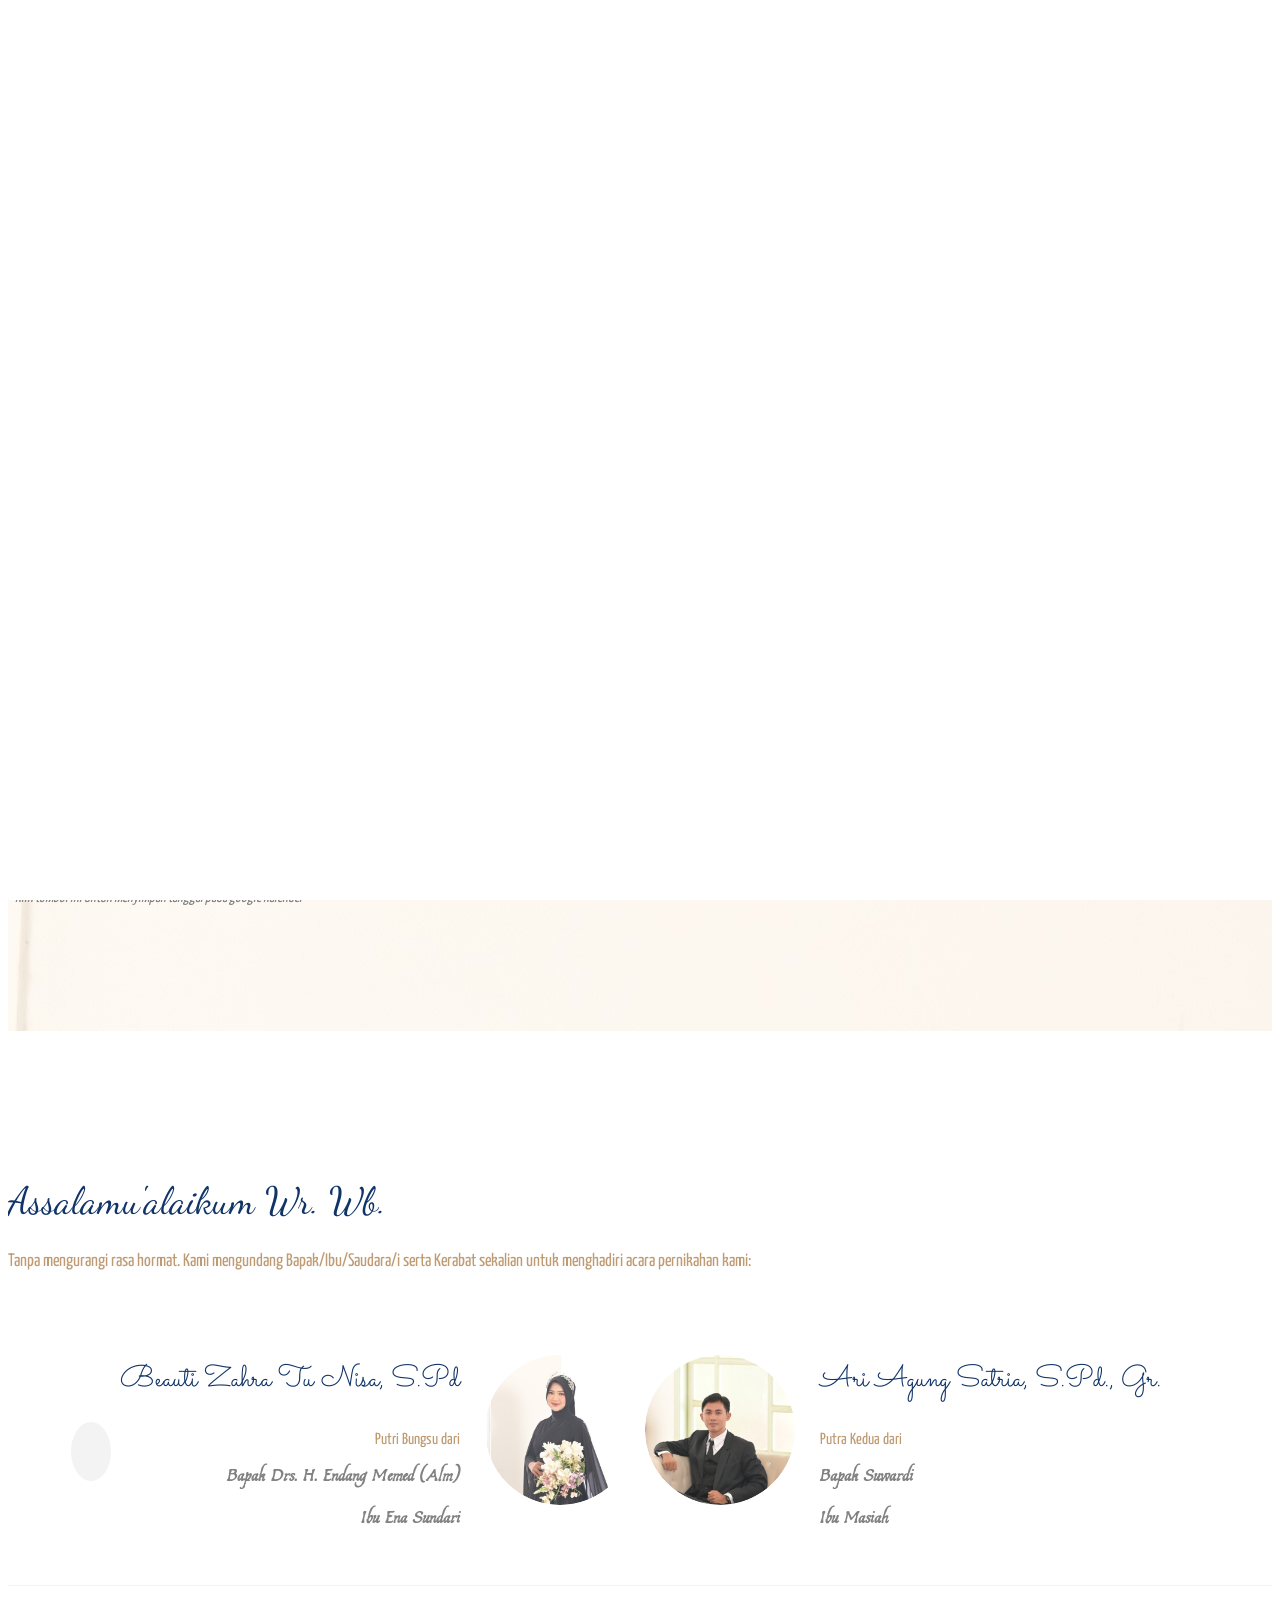
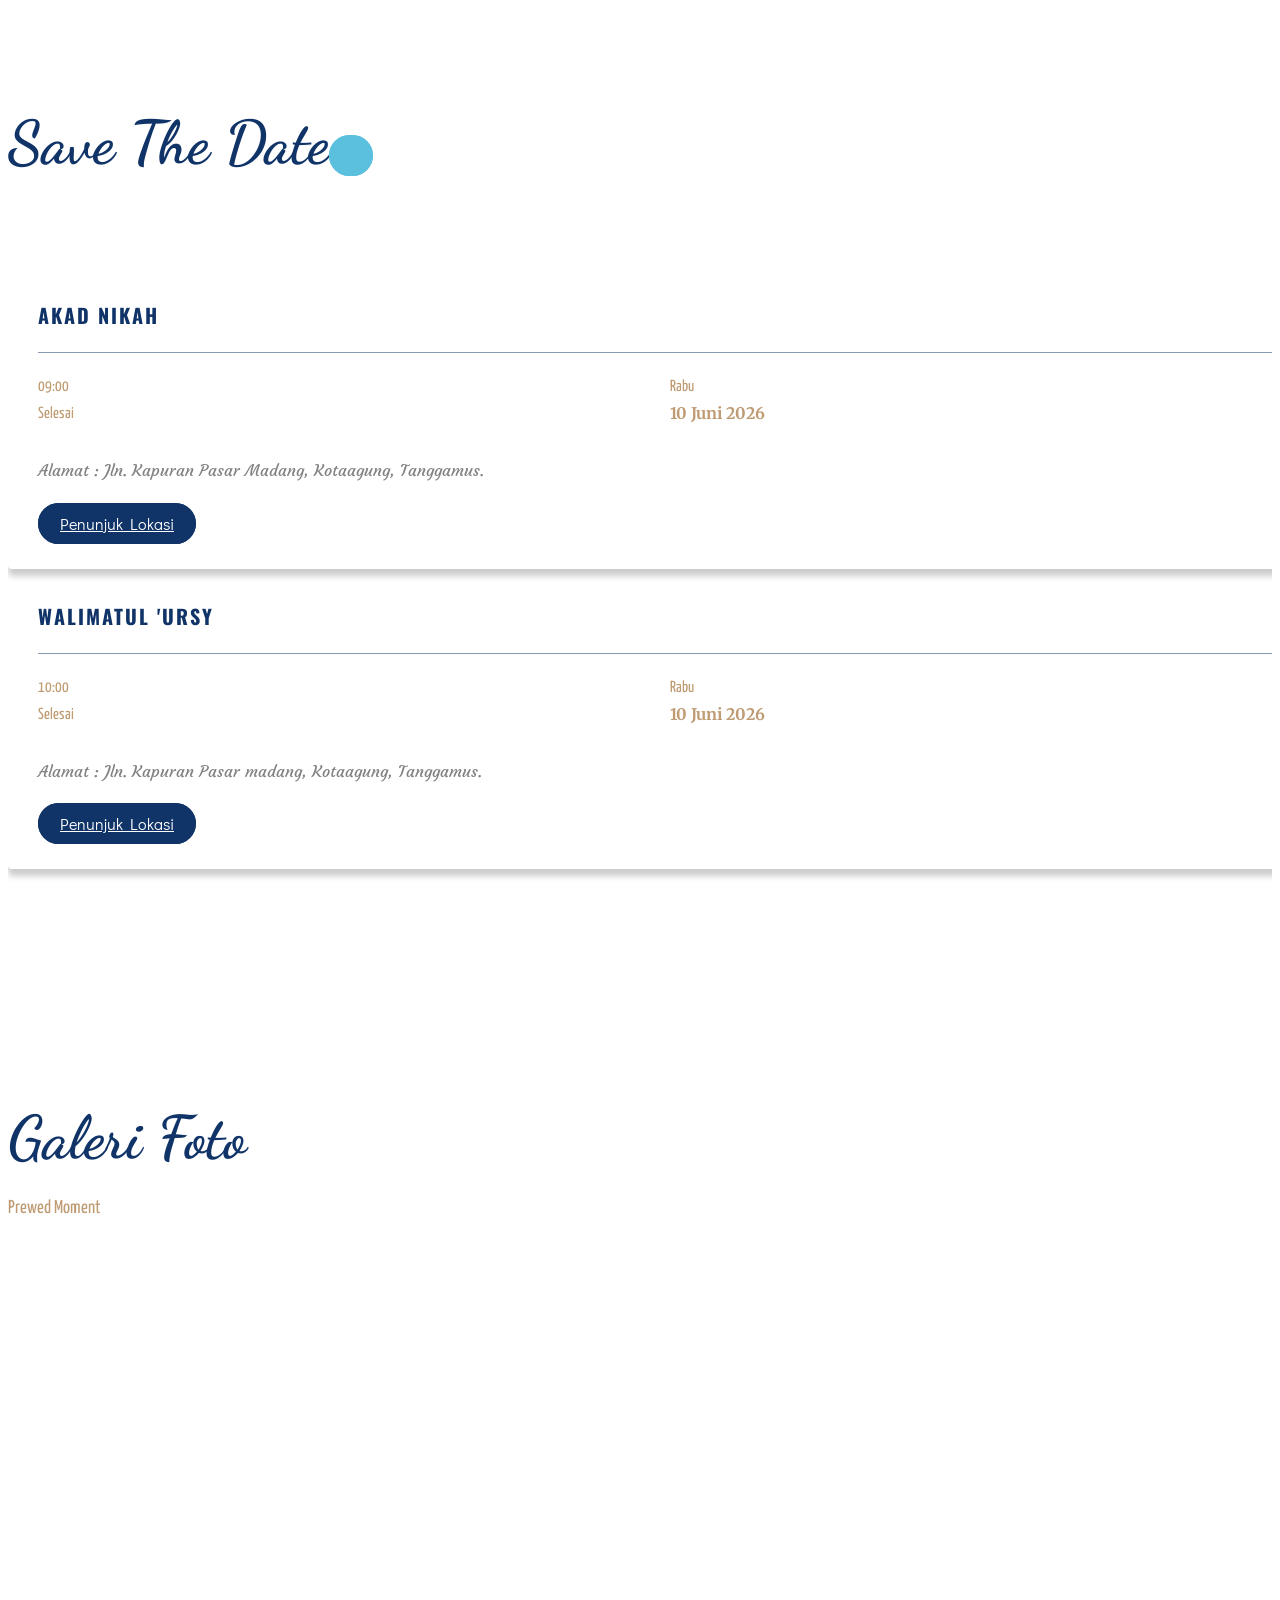
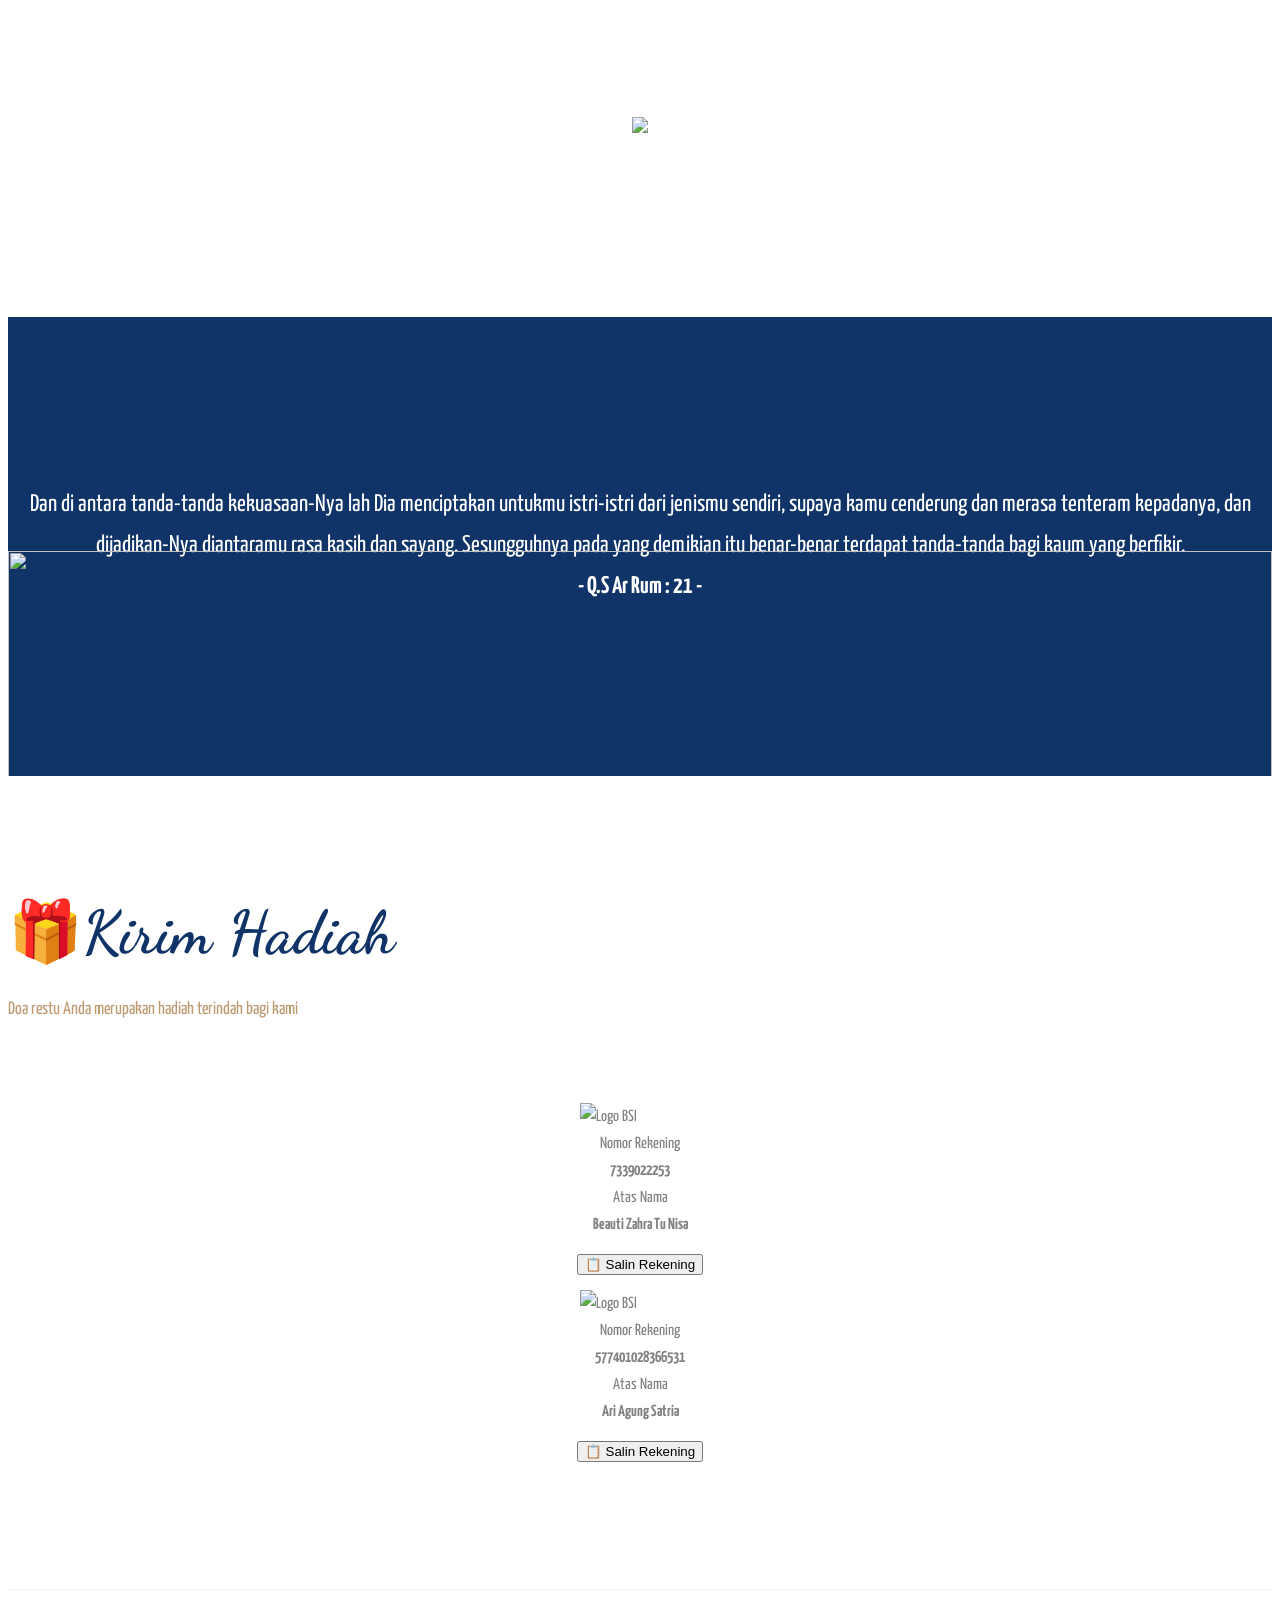
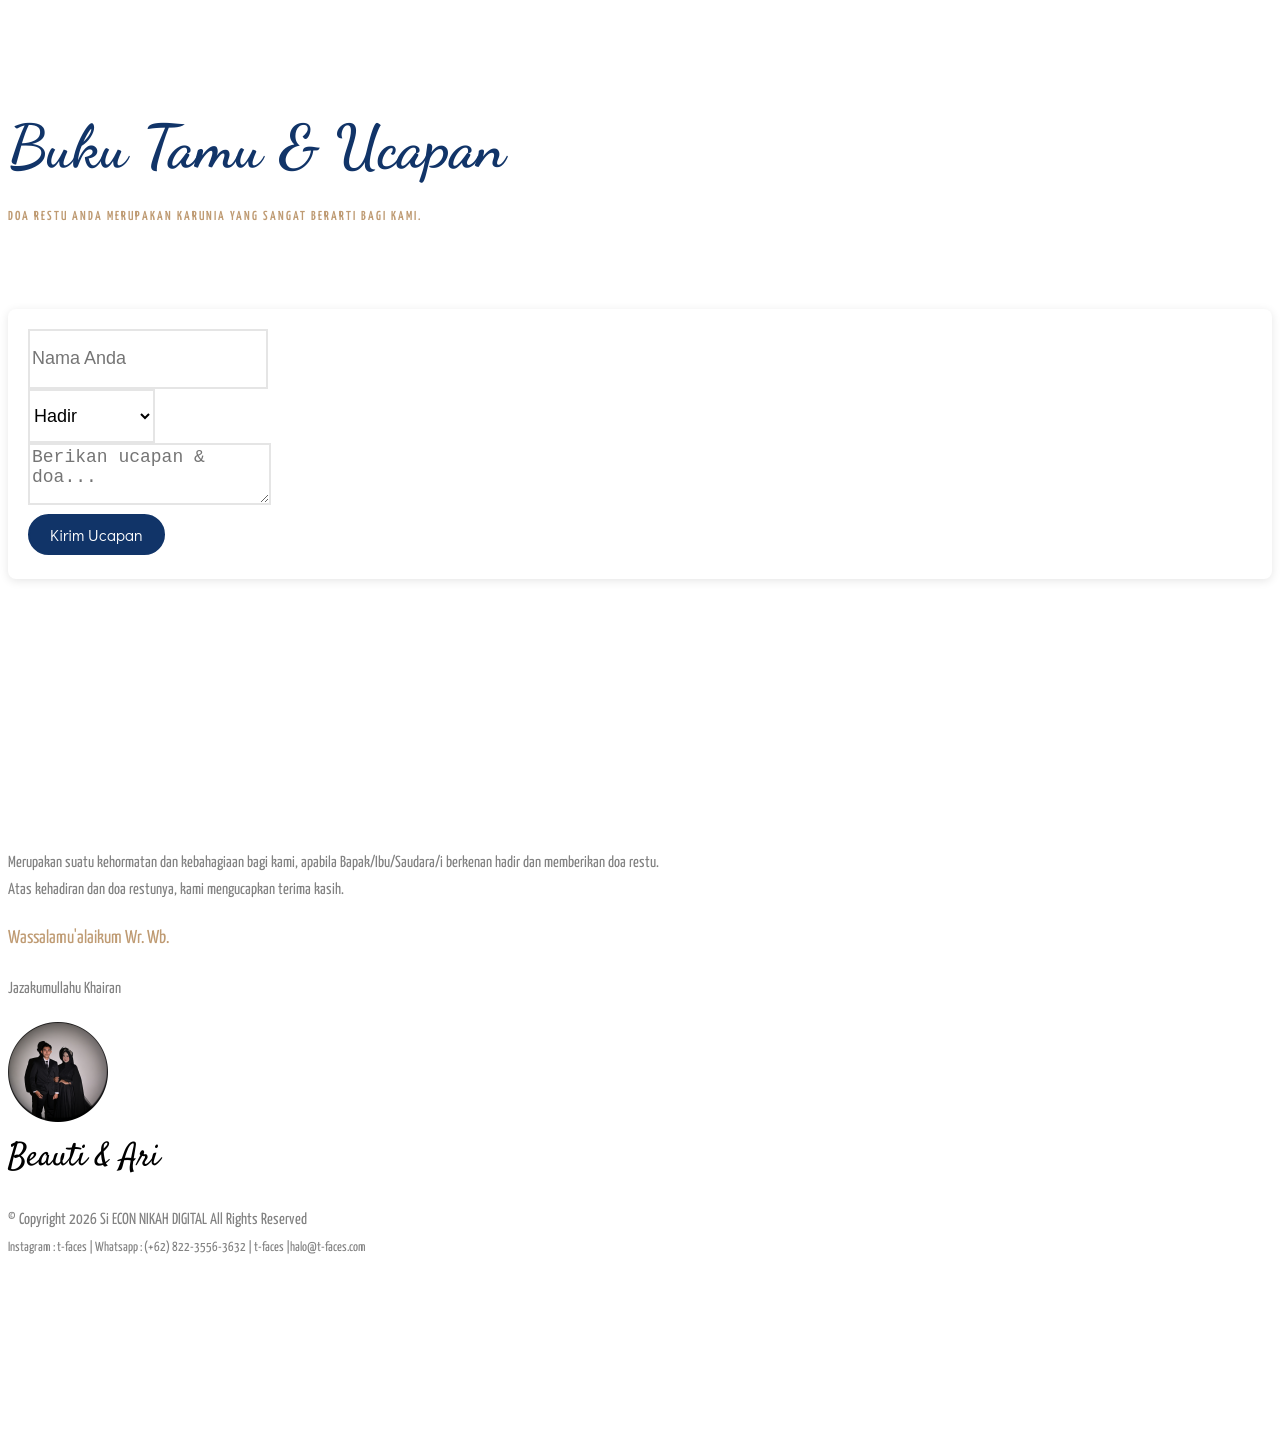
==== index.html @ a4879dfb "Update index.html" ====
<!DOCTYPE html>
<!--[if lt IE 7]>      <html class="no-js lt-ie9 lt-ie8 lt-ie7"> <![endif]-->
<!--[if IE 7]>         <html class="no-js lt-ie9 lt-ie8"> <![endif]-->
<!--[if IE 8]>         <html class="no-js lt-ie9"> <![endif]-->
<!--[if gt IE 8]><!--> <html class="no-js"> <!--<![endif]-->
<head>
	<meta charset="utf-8">
	<meta http-equiv="X-UA-Compatible" content="IE=edge">
	<title>The Wedding of Beauti & Ari</title>
	<meta name="viewport" content="width=device-width, initial-scale=1">
	<meta name="description" content="The Wedding of Beauti and Ari" />
	<meta name="keywords" content="wedding, wedding invitation, invitation, the wedding" />
	<meta name="author" content="Beauti & Ari" />

	<!-- Facebook and Twitter integration -->
	<meta property="og:type" content="website">
	<meta property="og:title" content="The Wedding of Beauti and Ari"/>
	<meta property="og:image" content="images/readme/half%20circle-200.png"/>
	<meta property="og:url" content="https://t-faces.github.io/The-wedding-of-Ari-dan-Nisa/"/>
	<meta property="og:site_name" content="The Wedding of Beauti and Ari"/>
	<meta property="og:description" content="Rabu, 10 Juni 2026"/>

	<meta name="twitter:card" content="summary_large_image" />
	<meta name="twitter:site" content="@ngodingsolusi" />
	<meta name="twitter:creator" content="@ngodingsolusi" />
	<meta name="twitter:title" content="The Wedding of Beauti and Ari" />
	<meta name="twitter:description" content="Open Source Wedding Invitation. The Wedding of Beauti and Ari" />
	<meta name="twitter:image" content="images/readme/half%20circle-200.png" />
	<meta name="twitter:url" content="https://t-faces.github.io/the-wedding-of-ari-dan-nisa/" />

	<link rel="icon" href="images/readme/half%20circle-200.png">

	<!--
      //////////////////////////////////////////////////////

      FREE HTML5 TEMPLATE
      DESIGNED & DEVELOPED by FREEHTML5.CO

      Website: 		http://freehtml5.co/
      Email: 			info@freehtml5.co
      Twitter: 		http://twitter.com/fh5co
      Facebook: 		https://www.facebook.com/fh5co

      //////////////////////////////////////////////////////
       -->

	<link href='https://fonts.googleapis.com/css?family=Didact+Gothic' rel='stylesheet' type='text/css'>
	<link href="https://fonts.googleapis.com/css?family=Sacramento" rel="stylesheet">
	<link href="https://fonts.googleapis.com/css?family=Estonia" rel="stylesheet">
	<link href="https://fonts.googleapis.com/css?family=Oswald" rel="stylesheet">
	<link href="https://fonts.googleapis.com/css?family=Yanone+Kaffeesatz" rel="stylesheet">
	<link href="https://fonts.googleapis.com/css?family=Dancing+Script" rel="stylesheet">
	<link href="https://fonts.googleapis.com/css?family=Satisfy" rel="stylesheet">
	<link href="https://fonts.googleapis.com/css?family=Merriweather" rel="stylesheet">
	<link href="https://fonts.googleapis.com/css?family=Courgette" rel="stylesheet">

	<!-- Animate.css -->
	<link rel="stylesheet" href="css/animate.css">
	<!-- Icomoon Icon Fonts-->
	<link rel="stylesheet" href="css/icomoon.css">
	<!-- Bootstrap  -->
	<link rel="stylesheet" href="css/bootstrap.css">

	<!-- Magnific Popup -->
	<link rel="stylesheet" href="css/magnific-popup.css">

	<!-- Owl Carousel  -->
	<link rel="stylesheet" href="css/owl.carousel.min.css">
	<link rel="stylesheet" href="css/owl.theme.default.min.css">

	<!--<link type="text/css" rel="stylesheet" href="https://cdnjs.cloudflare.com/ajax/libs/lightgallery/2.5.0-beta.2/css/lightgallery-bundle.min.css" />-->
	<link type="text/css" rel="stylesheet" href="lib/lightgallery.js/dist/css/lightgallery-bundle.min.css" />
	<link type="text/css" rel="stylesheet" href="lib/lightgallery.js/dist/css/lg-thumbnail.css" />
	<link type="text/css" rel="stylesheet" href="lib/lightgallery.js/dist/css/lg-autoplay.css" />
	<link type="text/css" rel="stylesheet" href="lib/lightgallery.js/dist/css/lg-fullscreen.css" />
	<link type="text/css" rel="stylesheet" href="lib/lightgallery.js/dist/css/lg-transitions.css" />

	<!-- Theme style  -->
	<link rel="stylesheet" href="css/style.css">

	<!-- Modernizr JS -->
	<script src="js/modernizr-2.6.2.min.js"></script>
	<!-- FOR IE9 below -->
	<!--[if lt IE 9]>
	<script src="js/respond.min.js"></script>
	<![endif]-->
		<style>
    @media screen and (max-width: 768px) {
        /* Memaksa semua elemen yang punya background-image agar posisinya center */
        [style*="background-image"] {
            background-position: center center !important;
            background-size: cover !important;
            background-attachment: scroll !important; /* Penting untuk iOS/Safari */
        }

        /* Khusus untuk ID utama agar tidak meleset */
        #fh5co-header, 
        #fh5co-started, 
        .fh5co-cover, 
        .fh5co-bg {
            background-position: center center !important;
            background-size: cover !important;
        }
        
        /* Menyesuaikan tinggi header di HP agar konten tidak terpotong */
        .fh5co-cover-sm {
            height: 600px; /* Anda bisa sesuaikan angka ini */
        }
    }
</style>
</head>
<body>

<div class="fh5co-loader"></div>

<!--<div class="container">-->
<div id="page">
	<!--<nav class="fh5co-nav" role="navigation">
        <div class="container">
            <div class="row">
                <div class="col-xs-2">
                    <div id="fh5co-logo"><a href="index.html">Wedding<strong>.</strong></a></div>
                </div>
                &lt;!&ndash;<div class="col-xs-10 text-right menu-1">
                    <ul>
                        <li class="active"><a href="index.html">Home</a></li>
                        <li><a href="about.html">Story</a></li>
                        <li class="has-dropdown">
                            <a href="services.html">Services</a>
                            <ul class="dropdown">
                                <li><a href="#">Web Design</a></li>
                                <li><a href="#">eCommerce</a></li>
                                <li><a href="#">Branding</a></li>
                                <li><a href="#">API</a></li>
                            </ul>
                        </li>
                        <li class="has-dropdown">
                            <a href="gallery.html">Gallery</a>
                            <ul class="dropdown">
                                <li><a href="#">HTML5</a></li>
                                <li><a href="#">CSS3</a></li>
                                <li><a href="#">Sass</a></li>
                                <li><a href="#">jQuery</a></li>
                            </ul>
                        </li>
                        <li><a href="contact.html">Contact</a></li>
                    </ul>
                </div>&ndash;&gt;
            </div>

        </div>
    </nav>-->

	<!--<header id="fh5co-header" class="fh5co-cover" role="banner" style="background-image:url(images/img_bg_2.jpg);" data-stellar-background-ratio="0.5">
        <div class="overlay"></div>
        <div class="container">
            <div class="row">
                <div class="col-md-8 col-md-offset-2 text-center">
                    <div class="display-t">
                        <div class="display-tc animate-box" data-animate-effect="fadeIn">
                            <h1>Joefrey &amp; Sheila</h1>
                            <h2>We Are Getting Married</h2>
                            <div class="simply-countdown simply-countdown-one"></div>
                            <p><a href="#" class="btn btn-default btn-sm">Save the date</a></p>
                        </div>
                    </div>
                </div>
            </div>
        </div>
    </header>-->

	<!--Floating button-->
	<div id="floating-button" class="float">
		<div class="control-center open">
			<div class="audio-play">
				<div data-video="QZng89VxKWg" data-autoplay="0" data-loop="1" id="youtube-audio1"></div>
			</div>
			<ul class="right-sidebar">
				<!--gallery-->
				<li onclick="scrollToElement('fh5co-gallery')" style="background-image: url([data-uri])"></li>
				<!--chat-->
				<li onclick="scrollToElement('fh5co-testimonial')" style="background-image: url([data-uri])"></li>
			</ul>
			<!--calendar-->
			<div onclick="scrollToElement('fh5co-event')" class="option-btn open"></div>
			<ul class="left-sidebar">
				<!--countdown-->
				<li onclick="scrollToElement('fh5co-header')" style="background-image: url([data-uri])"></li>
				<!--couple-->
				<li onclick="scrollToElement('fh5co-couple')" style="background-image: url([data-uri])"></li>
			</ul>
		</div>
	</div>

	<div id="overlay">
		<div class="content">
			<div class="container">
				<div class="row">
					<div class="col-md-8 col-md-offset-2 text-center fh5co-heading animate-box fadeInUp animated-fast">
						<img src="images/half%20circle%20flower-500.png" alt="" class="couple-main">
					</div>
				</div>
				<div class="row">
					<div class="col-md-8 col-md-offset-2 text-center fh5co-heading animate-box">
						<h1>Beauti & Ari</h1>
						<p style="margin-bottom: 0">Kepada Bapak/Ibu/Saudara/i</p>
						<h3 class="guest-name" style="color: #fc9c2f">Nama Tamu Di Sini</h3>
						<p>Kami Mengundang Anda Untuk Hadir Di Acara Pernikahan Kami.</p>

						<button class="btn btn-primary" id="open-invitation">Buka Undangan</button>
					</div>
				</div>
			</div>
		</div>
	</div>

	<div id="fh5co-header">
		<div class="container">
			<img class="flower-1" style="position: absolute; right: 0; top: 0" src="images/background/flowers/top-right-1.svg">
			<img class="flower-1" style="position: absolute; left: -25px; top:0" src="images/background/flowers/top-left-1.svg">
			<div class="row">
				<div class="col-md-8 col-md-offset-2 text-center fh5co-heading animate-box">
					<h2>The Wedding Of</h2>
				</div>
			</div>
			<div class="row">
				<div class="col-md-8 col-md-offset-2 text-center fh5co-heading animate-box">
					<img src="images/half%20circle%20flower-500.png" alt="" class="couple-main">
				</div>
			</div>
			<div class="row">
				<div class="col-md-8 col-md-offset-2 text-center fh5co-heading animate-box">
					<h1>Beauti & Ari</h1>
					<p style="color: #bf9b73">Kami berharap Anda menjadi bagian dari hari istimewa kami!</p>
					<div class="simply-countdown simply-countdown-wedding"></div>
					<br>
					<p>
						<a href="https://calendar.google.com/calendar/event?action=TEMPLATE&tmeid=NDI0cDU5dnF1MDljMWYzMmpvZTVnMWZsOGQgYXJpYWd1bmdzYXRyaWEwMUBt&tmsrc=ariagungsatria01%40gmail.com" target="_blank" class="btn btn-primary btn-sm">Save the date</a><br>
						<i style="font-size: 15px">*Klik tombol ini untuk menyimpan tanggal pada google kalender</i>
					</p>
				</div>
			</div>
		</div>
	</div>

	<div id="fh5co-couple" style="background: url('images/background/repeat-background/so-white.png'); background-repeat:repeat ">
		<div class="container">
			<img class="flower-2-right" style="position: absolute;" src="images/background/flowers/right-1.svg">
			<img class="flower-2-left" style="position: absolute;" src="images/background/flowers/left-1.svg">
			<div class="row">
				<div class="col-md-8 col-md-offset-2 text-center fh5co-heading animate-box">
					<img src="images/bismillah.svg" alt="" style="margin-bottom: 20px">
					<h2>Assalamu'alaikum Wr. Wb.</h2>
					<p style="color: #bf9b73">Tanpa mengurangi rasa hormat. Kami mengundang Bapak/Ibu/Saudara/i serta Kerabat sekalian untuk menghadiri acara pernikahan kami:</p>
				</div>
			</div>
			<div class="couple-wrap animate-box">
				<div class="couple-half">
					<div class="groom">
						<img src="images/beauti-square.png" alt="groom" class="img-responsive">
					</div>
					<div class="desc-groom">
						<h3>Beauti Zahra Tu Nisa, S.Pd</h3>
						<p><span style="color: #bf9b73">Putri Bungsu dari</span><br>
							<span class="parents-font">Bapak Drs. H. Endang Memed (Alm)</span>
							<br>
							<span class="parents-font">Ibu Ena Sundari</span>
						</p>
						<div id="social-media-rehan">
							<ul class="fh5co-social-icons">
								<li><a target="_blank" href="https://www.instagram.com/zhratunisa5"><i class="icon-instagram-with-circle"></i></a></li>
								<li><a target="_blank" href="https://www.facebook.com/zhratunisa"><i class="icon-facebook-with-circle"></i></a></li>
							</ul>
						</div>
					</div>
				</div>
				<p class="heart text-center"><i class="icon-heart2"></i></p>
				<div class="couple-half">
					<div class="bride">
						<img src="images/ari-square.png" alt="groom" class="img-responsive">
					</div>
					<div class="desc-bride">
						<h3>Ari Agung Satria, S.Pd., Gr.</h3>
						<p><span style="color: #bf9b73">Putra Kedua dari</span><br>
							<span class="parents-font">Bapak Suwardi</span>
							<br>
							<span class="parents-font">Ibu Masiah</span>
						</p>
						<div id="social-media-molid">
							<ul class="fh5co-social-icons">
								<!--li><a target="_blank" href="#"><i class="icon-github-with-circle"></i></a></li-->
								<!--li><a target="_blank" href="#"><i class="icon-linkedin-with-circle"></i></a></li-->
								<li><a target="_blank" href="https://www.instagram.com/aray.as_"><i class="icon-instagram-with-circle"></i></a></li>
								<li><a target="_blank" href="https://www.facebook.com/ari.satria.9634"><i class="icon-facebook-with-circle"></i></a></li>
								<!--li><a target="_blank" href="#"><i class="icon-twitter-with-circle"></i></a></li-->
							</ul>
						</div>
					</div>
				</div>
			</div>
		</div>
	</div>

<!--	style="background-image:url('images/background/blue-brush-2.jpg');"-->
	<div id="fh5co-event" class="fh5co-bg" style="border-top: 1px solid #f2f2f2">
		<div class="container">
			<div class="row">
				<div class="col-md-8 col-md-offset-2 text-center fh5co-heading animate-box">
					<h2>Save The Date <a href="calendar.ics" class="btn btn-info"><i class="icon-download2"></i></a></h2>
				</div>
			</div>
			<div class="row">
				<div class="col-md-10 col-md-offset-1">
					<div class="col-md-6 col-sm-6 text-center">
						<div class="event-wrap animate-box">
							<h3 style="font-family: 'Oswald', Arial, serif;">Akad Nikah</h3>
							<div class="event-col">
								<i class="icon-clock"></i>
								<span>09:00</span>
								<span>Selesai</span>
							</div>
							<div class="event-col">
								<i class="icon-calendar"></i>
								<span>Rabu</span>
								<span class="tanggal">10 Juni 2026</span>
							</div>
							<p style="font-family: 'Courgette', Arial, serif">Alamat : Jln. Kapuran Pasar Madang, Kotaagung, Tanggamus.</p>

							<a href="https://maps.app.goo.gl/YbBNvVjruYWT1qsx5" target="_blank"
							   class="btn btn-primary">Penunjuk Lokasi <i class="icon-map2"></i></a>
						</div>
					</div>
					<div class="col-md-6 col-sm-6 text-center">
						<div class="event-wrap animate-box">
							<h3 style="font-family: 'Oswald', Arial, serif;">Walimatul 'Ursy</h3>
							<div class="event-col">
								<i class="icon-clock"></i>
								<span>10:00</span>
								<span>Selesai</span>
							</div>
							<div class="event-col">
								<i class="icon-calendar"></i>
								<span>Rabu</span>
								<span class="tanggal">10 Juni 2026</span>
							</div>
							<p style="font-family: 'Courgette', Arial, serif">Alamat : Jln. Kapuran Pasar madang, Kotaagung, Tanggamus.</p>

							<a href="https://maps.app.goo.gl/YbBNvVjruYWT1qsx5" target="_blank"
							   class="btn btn-primary">Penunjuk Lokasi <i class="icon-map2"></i></a>
						</div>
					</div>
					<!--<div class="col-md-12 animate-box" style="margin-top: 15px;">
                        <iframe width="100%" height="400" style="border: 0; border-radius: 5px;" frameborder="0" scrolling="no" src="https://calendar.google.com/calendar/embed?src=p68227rf4u2tqb5orkf10m3u44%40group.calendar.google.com&ctz=Asia%2FJakarta"></iframe>
                        &lt;!&ndash;<iframe src="https://www.google.com/maps/embed?pb=!1m18!1m12!1m3!1d3971.658582822158!2d95.24281301476557!3d5.468657396034234!2m3!1f0!2f0!3f0!3m2!1i1024!2i768!4f13.1!3m3!1m2!1s0x30403b4252a49dbd%3A0xa20ea2ca9164dce9!2sLhoknga%20Riverside!5e0!3m2!1sen!2sid!4v1627721471121!5m2!1sen!2sid" width="100%" height="400" style="border:0;" allowfullscreen="" loading="lazy"></iframe>&ndash;&gt;
                    </div>-->
				</div>
			</div>
		</div>
	</div>

	<div id="fh5co-gallery" style="background: url('images/background/repeat-background/so-white.png'); background-repeat:repeat ">
		<img class="flower-3-top" src="images/background/flowers/top-2.svg">
		<img class="flower-4-bottom" src="images/background/flowers/bottom-2.svg">

		<div class="container">
			<div class="row">
				<div class="col-md-8 col-md-offset-2 text-center fh5co-heading animate-box">
					<h2>Galeri Foto</h2>
					<h3 style="color: #bf9b73">Prewed Moment</h3>
				</div>
			</div>
			<div class="row row-bottom-padded-md animate-box">
				<div class="col-md-12">
					<div id="inline-gallery-container" class="inline-gallery-container" style="position: relative; height: 500px"></div>
				</div>
			</div>
		</div>
	</div>

	<!--<div id="fh5co-counter" class="fh5co-bg fh5co-counter" style="background-image:url(images/img_bg_5.jpg);">
        <div class="overlay"></div>
        <div class="container">
            <div class="row">
                <div class="display-t">
                    <div class="display-tc">
                        <div class="col-md-3 col-sm-6 animate-box">
                            <div class="feature-center">
                            <span class="icon">
                                <i class="icon-users"></i>
                            </span>

                                <span class="counter js-counter" data-from="0" data-to="500" data-speed="5000" data-refresh-interval="50">1</span>
                                <span class="counter-label">Estimated Guest</span>

                            </div>
                        </div>
                        <div class="col-md-3 col-sm-6 animate-box">
                            <div class="feature-center">
                            <span class="icon">
                                <i class="icon-user"></i>
                            </span>

                                <span class="counter js-counter" data-from="0" data-to="1000" data-speed="5000" data-refresh-interval="50">1</span>
                                <span class="counter-label">We Catter</span>
                            </div>
                        </div>
                        <div class="col-md-3 col-sm-6 animate-box">
                            <div class="feature-center">
                            <span class="icon">
                                <i class="icon-calendar"></i>
                            </span>
                                <span class="counter js-counter" data-from="0" data-to="402" data-speed="5000" data-refresh-interval="50">1</span>
                                <span class="counter-label">Events Done</span>
                            </div>
                        </div>
                        <div class="col-md-3 col-sm-6 animate-box">
                            <div class="feature-center">
                            <span class="icon">
                                <i class="icon-clock"></i>
                            </span>

                                <span class="counter js-counter" data-from="0" data-to="2345" data-speed="5000" data-refresh-interval="50">1</span>
                                <span class="counter-label">Hours Spent</span>

                            </div>
                        </div>
                    </div>
                </div>
            </div>
        </div>
    </div>-->
	<div id="fh5co-ayat">
		<!--<img height="400" width="100%" style="top: 0" src="images/background/wave-up.svg">-->
		<img height="400" width="100%" style="position: absolute; bottom: -175px" src="images/background/wave-down.svg">
		<div class="container">
			<div class="ayat-content animate-box">
				Dan di antara tanda-tanda kekuasaan-Nya lah Dia menciptakan untukmu istri-istri dari jenismu sendiri, supaya kamu cenderung dan merasa tenteram kepadanya, dan dijadikan-Nya diantaramu rasa kasih dan sayang. Sesungguhnya pada yang demikian itu benar-benar terdapat tanda-tanda bagi kaum yang berfikir.
				<br>
				<b>- Q.S Ar Rum : 21 -</b>
			</div>
		</div>
	</div>
	<div id="fh5co-health-protocol">
<!--		<img src="images/background/blue-brush-1.jpg" alt=""-->
		<div class="container">
			<div class="row animate-box">
				<div class="col-md-8 col-md-offset-2 text-center fh5co-heading">
					<h2>🎁Kirim Hadiah</h2>
					<p style="color: #bf9b73">Doa restu Anda merupakan hadiah terindah bagi kami</p>
				</div>
				<!--div class="col-md-8 col-md-offset-2 text-center">
					<div class="row">
						<div class="col-md-4 col-xs-6">
							<div class="item-protocol">
								<div class="icon">
									<img style="padding: 10px" height="90px" width="90px" src="images/health-protocol/distance.png" alt="Jaga jarak"/>
								</div>
								<div class="description">
									<h3>Jaga Jarak</h3>
									<p>Jaga jarak minimal 2m dengan orang lain</p>
								</div>
							</div>
						</div>
						<div class="col-md-4 col-xs-6">
							<div class="item-protocol">
								<div class="icon">
									<img style="padding: 15px" height="90px" width="90px" src="images/health-protocol/gel.png" alt="Hand Sanitizer"/>
								</div>
								<div class="description">
									<h3>Gunakan Handsanitizer</h3>
									<p>Gunakan handsanitizer secara berkala</p>
								</div>
							</div>
						</div>
						<div class="col-md-4 col-xs-6">
							<div class="item-protocol">
								<div class="icon">
									<img style="padding: 10px" height="90px" width="90px" src="images/health-protocol/washing-hands.png" alt="Cuci Tangan"/>
								</div>
								<div class="description">
									<h3>Cuci Tangan</h3>
									<p>Cuci tangan yang bersih</p>
								</div>
							</div>
						</div>
						<div class="col-md-4 col-xs-6">
							<div class="item-protocol">
								<div class="icon">
									<img style="padding: 10px" height="90px" width="90px" src="images/health-protocol/quarantine.png" alt="Jaga jarak"/>
								</div>
								<div class="description">
									<h3>Hindari Kerumunan</h3>
									<p>Hindari kerumunan untuk mencegah penyebaran covid</p>
								</div>
							</div>
						</div>
						<div class="col-md-4 col-xs-6">
							<div class="item-protocol">
								<div class="icon">
									<img style="padding: 15px" height="90px" width="90px" src="images/health-protocol/mask.png" alt="Pakai Masker"/>
								</div>
								<div class="description">
									<h3>Gunakan Masker</h3>
									<p>Pakai masker sebelum memasuki gedung acara</p>
								</div>
							</div>
						</div>
						<div class="col-md-4 col-xs-6">
							<div class="item-protocol">
								<div class="icon">
									<img style="padding: 10px" height="90px" width="90px" src="images/health-protocol/shaking-hands.png" alt="Tidak Bersalaman"/>
								</div>
								<div class="description">
									<h3>Tidak Bersalaman</h3>
									<p>Diusahakan untuk tidak bersalaman</p>
								</div>
							</div>
						</div>
					</div>
					<p style="color: #bf9b73">dan mengikuti anjuran di bawah ini :</p>
					<div class="row">
						<div class="col-md-4 col-xs-6">
							<div class="item-protocol">
								<div class="icon">
									<img style="padding: 10px" height="90px" width="90px" src="images/health-protocol/eating.png" alt="Adab makan minum"/>
								</div>
								<div class="description">
									<h3>Makan Minum</h3>
									<p>Mohon memperhatikan adab makan dan minum (duduk, membaca bismillah, tidak mencela makanan dan tidak mubazir)</p>
								</div>
							</div>
						</div-->
						<div class="col-md-4 col-xs-6">
							<div class="item-protocol">
								<!--div class="icon">
									<img style="padding: 15px" height="100px" width="100px" src="images/health-protocol/no-shaking-hands.png" alt="Jaga jarak"/>
								</div-->
								<div class="description">
									<!--h3>Mempelai Wanita</h3-->
	<img src="https://upload.wikimedia.org/wikipedia/commons/a/a0/Bank_Syariah_Indonesia.svg" alt="Logo BSI" width="120" class="bank-logo">
	<!--div class="gift-info">
		<span>Nama Bank</span>
		<strong>BSI</strong>
	</div-->
	<div class="gift-info">
		<span>Nomor Rekening</span><br>
		<strong id="rek-wanita">7339022253</strong>
	</div>
	<div class="gift-info">
		<span>Atas Nama</span><br>
		<strong>Beauti Zahra Tu Nisa</strong>
	</div>
	<button style="display:block;margin:15px auto;" onclick="copyRekening('rek-wanita')">📋 Salin Rekening</button></div>
							</div>
</div>
						<div class="col-md-4 col-xs-6">
							<div class="item-protocol">
								<!--div class="icon">
									<img style="padding: 10px" height="90px" width="90px" src="images/health-protocol/rug.png" alt="Sholat"/>
								</div-->
								<div class="description">
									<!--h3>Mempelai Pria</h3-->
	<img src="https://upload.wikimedia.org/wikipedia/commons/6/68/BANK_BRI_logo.svg" alt="Logo BSI" width="120" class="bank-logo">
	<!--div class="gift-info">
		<span>Nama Bank</span>
		<strong>BRI</strong>
	</div-->
	<div class="gift-info">
		<span>Nomor Rekening</span><br>
		<strong id="rek-pria">577401028366531</strong>
	</div>
	<div class="gift-info">
		<span>Atas Nama</span><br>
		<strong>Ari Agung Satria</strong>
	</div>
	<button style="display:block;margin:15px auto;" onclick="copyRekening('rek-pria')">📋 Salin Rekening</button></div>
							</div>
						</div>
					</div>
				</div>
			</div>
		</div>
	</div>
<div id="fh5co-testimonial" style="background: url('images/background/repeat-background/so-white.png'); background-repeat:repeat; border-top: 1px solid #f2f2f2">
    <div class="container">
        <div class="row animate-box">
            <div class="col-md-8 col-md-offset-2 text-center fh5co-heading">
                <h2>Buku Tamu & Ucapan</h2>
                <span style="color: #bf9b73">Doa Restu Anda merupakan karunia yang sangat berarti bagi kami.</span>
            </div>
        </div>

        <div class="row animate-box" style="margin-bottom: 30px;">
            <div class="col-md-8 col-md-offset-2">
                <form id="guestbook-form" style="background: #fff; padding: 20px; border-radius: 8px; box-shadow: 0 2px 10px rgba(0,0,0,0.1);">
                    <div class="form-group">
                        <input type="text" id="input-nama" class="form-control" placeholder="Nama Anda" required>
                    </div>
                    <div class="form-group">
                        <select id="input-keterangan" class="form-control">
                            <option value="Hadir">Hadir</option>
                            <option value="Berhalangan">Berhalangan</option>
                        </select>
                    </div>
                    <div class="form-group">
                        <textarea id="input-ucapan" class="form-control" rows="3" placeholder="Berikan ucapan & doa..." required></textarea>
                    </div>
                    <button type="submit" class="btn btn-primary btn-block" id="btn-kirim">Kirim Ucapan</button>
                </form>
            </div>
        </div>

        <div class="row animate-box">
            <div class="col-md-8 col-md-offset-2">
                <div id="display-ucapan" class="list-group" style="max-height: 400px; overflow-y: auto;">
                    </div>
            </div>
        </div>
    </div>
</div>
	<!--div id="fh5co-testimonial" style="background: url('images/background/repeat-background/so-white.png'); background-repeat:repeat; border-top: 1px solid #f2f2f2">
		<img height="400" class="flower-bukutamu-right" style="right: 0;top: 0;position: absolute;" src="images/background/flowers/top-right-3.svg">
		<img height="400" class="flower-bukutamu-left" style="position: absolute; left: 0; bottom: 0" src="images/background/flowers/bottom-left-3.svg">
		<div class="container">
			<div class="row animate-box">
				<div class="col-md-8 col-md-offset-2 text-center fh5co-heading">
					<h2>Buku Tamu & Ucapan</h2>
					<span style="color: #bf9b73">Doa Restu Anda merupakan karunia yang sangat berarti bagi kami.</span>
				</div>
</div-->
			<!--<div class="row">
                <div class="col-md-12 animate-box">
                    <div class="wrap-testimony">
                        <div class="owl-carousel-fullwidth">
                            <div class="item">
                                <div class="testimony-slide active text-center">
                                    <figure>
                                        <img src="images/couple-1.jpg" alt="user">
                                    </figure>
                                    <span>John Doe, via <a href="#" class="twitter">Twitter</a></span>
                                    <blockquote>
                                        <p>"Far far away, behind the word mountains, far from the countries Vokalia and Consonantia, there live the blind texts. Separated they live in Bookmarksgrove right at the coast of the Semantics"</p>
                                    </blockquote>
                                </div>
                            </div>
                            <div class="item">
                                <div class="testimony-slide active text-center">
                                    <figure>
                                        <img src="images/couple-2.jpg" alt="user">
                                    </figure>
                                    <span>John Doe, via <a href="#" class="twitter">Twitter</a></span>
                                    <blockquote>
                                        <p>"Far far away, behind the word mountains, far from the countries Vokalia and Consonantia, at the coast of the Semantics, a large language ocean."</p>
                                    </blockquote>
                                </div>
                            </div>
                            <div class="item">
                                <div class="testimony-slide active text-center">
                                    <figure>
                                        <img src="images/couple-3.jpg" alt="user">
                                    </figure>
                                    <span>John Doe, via <a href="#" class="twitter">Twitter</a></span>
                                    <blockquote>
                                        <p>"Far far away, far from the countries Vokalia and Consonantia, there live the blind texts. Separated they live in Bookmarksgrove right at the coast of the Semantics, a large language ocean."</p>
                                    </blockquote>
                                </div>
                            </div>
                        </div>
                    </div>
                </div>
            </div>-->

			<!--div class="row animate-box">
				<div class="col-md-8 col-md-offset-2">
					<div class="list-group"></div>
				</div>
			</div>

			<div id="button-send" class="text-center animate-box">
				<a href="https://github.com/T-faces/The-wedding-of-Ari-dan-Nisa/issues/new/choose" target="_blank" class="btn btn-primary btn-sm">Kirim Ucapan</a><br>
				<i style="font-size: 15px">Note : Hanya bisa diisi jika mempunyai akun github. Jika belum ada silahkan daftar terlebih dahulu</i>
			</div>
		</div>
</div-->

	<!--<div id="fh5co-started" class="fh5co-bg" style="background-image:url(images/img_bg_4.jpg);">
		<div class="overlay"></div>
		<div class="container">
			<div class="row animate-box">
				<div class="col-md-8 col-md-offset-2 text-center fh5co-heading">
					<h2>Are You Attending?</h2>
					<p>Please Fill-up the form to notify you that you're attending. Thanks.</p>
				</div>
			</div>
			<div class="row animate-box">
				<div class="col-md-10 col-md-offset-1">
					<form class="form-inline">
						<div class="col-md-4 col-sm-4">
							<div class="form-group">
								<label for="name" class="sr-only">Name</label>
								<input type="name" class="form-control" id="name" placeholder="Name">
							</div>
						</div>
						<div class="col-md-4 col-sm-4">
							<div class="form-group">
								<label for="email" class="sr-only">Email</label>
								<input type="email" class="form-control" id="email" placeholder="Email">
							</div>
						</div>
						<div class="col-md-4 col-sm-4">
							<button type="submit" class="btn btn-default btn-block">I am Attending</button>
						</div>
					</form>
				</div>
			</div>
		</div>
	</div>-->

	<footer id="fh5co-footer" role="contentinfo" style="background: url('images/background/repeat-background/witewall_3.png'); background-repeat:repeat ">
		<div class="container">
			<img class="flower-1" style="position: absolute; right: 0; bottom: 0" src="images/background/flowers/bottom-right-1.svg">
			<img class="flower-1" style="position: absolute; left: 0; bottom:0" src="images/background/flowers/bottom-left-1.svg">
			<div class="row copyright animate-box">
				<div class="col-md-12 text-center">
					<p>
						Merupakan suatu kehormatan dan kebahagiaan bagi kami, apabila Bapak/Ibu/Saudara/i berkenan hadir dan memberikan doa restu.
						<br>Atas kehadiran dan doa restunya, kami mengucapkan terima kasih.
					<h3 style="color: #bf9b73">Wassalamu'alaikum Wr. Wb.</h3>
					Jazakumullahu Khairan
					</p>
					<img src="images/readme/half%20circle-200.png" width="100" height="100">
					<br>
					<h1 style="font-family: 'Satisfy', Arial, serif">Beauti & Ari</h1>
					<p>
						© Copyright 2026 Si ECON NIKAH DIGITAL All Rights Reserved </br>
						<small>Instagram : t-faces | Whatsapp : (+62) 822-3556-3632 | t-faces |halo@t-faces.com</small>
					<ul class="fh5co-social-icons">
						<li><a target="_blank" href="https://wa.me/6282235563632/"><i class="icon-phone"></i></a></li>
						<li><a target="_blank" href="https://aiguntria.blogspot.com"><i class="icon-globe"></i></a></li>
						<li><a target="_blank" href="https://www.instagram.com/aray.as_"><i class="icon-instagram"></i></a></li>
						<li><a target="_blank" href="https://t-faces.github.io/"><i class="icon-github"></i></a></li>
						<!--li><a target="_blank" href="#"><i class="icon-linkedin"></i></a></li-->
					</ul>
					</p>
				</div>
			</div>

		</div>
	</footer>
</div>
<!--</div>-->

<!--<div class="gototop js-top">
	<a href="#" class="js-gotop"><i class="icon-arrow-up"></i></a>
</div>-->

<!-- jQuery -->
<script src="js/jquery.min.js"></script>
<!-- jQuery Easing -->
<script src="js/jquery.easing.1.3.js"></script>
<!-- Bootstrap -->
<script src="js/bootstrap.min.js"></script>
<!-- Waypoints -->
<script src="js/jquery.waypoints.min.js"></script>
<!-- Carousel -->
<script src="js/owl.carousel.min.js"></script>
<!-- countTo -->
<script src="js/jquery.countTo.js"></script>

<!-- Stellar -->
<script src="js/jquery.stellar.min.js"></script>
<!-- Magnific Popup -->
<script src="js/jquery.magnific-popup.min.js"></script>
<script src="js/magnific-popup-options.js"></script>

<!-- // <script src="https://cdnjs.cloudflare.com/ajax/libs/prism/0.0.1/prism.min.js"></script> -->
<script src="js/simplyCountdown.js"></script>
<!-- Main -->
<script src="js/main.js"></script>

<script src="lib/lightgallery.js/dist/lightgallery.min.js"></script>
<script src="lib/lightgallery.js/dist/plugins/thumbnail/lg-thumbnail.min.js"></script>
<script src="lib/lightgallery.js/dist/plugins/autoplay/lg-autoplay.min.js"></script>
<script src="lib/lightgallery.js/dist/plugins/fullscreen/lg-fullscreen.min.js"></script>
<script src="https://cdnjs.cloudflare.com/ajax/libs/showdown/2.0.3/showdown.min.js"></script>

<script>
	day = 10; month = 6-1; year = 2026;
	hour = 9; minute = 0;
	var d = new Date(year, month, day, hour, minute, 0, 0);

	// default example
	simplyCountdown('.simply-countdown-wedding', {
		year: d.getFullYear(),
		month: d.getMonth() + 1,
		day: d.getDate(),
		hour: d.getHours(),
		minutes: 0, // Default is 0 [0-59] integer
		seconds: 0, // Default is 0 [0-59] integer
		countUp: true
		// enableUtc: true
	});

	//jQuery example
	// $('#simply-countdown-losange').simplyCountdown({
	// 	year: d.getFullYear(),
	// 	month: d.getMonth() + 1,
	// 	day: d.getDate(),
	// 	enableUtc: false
	// });

	$('#open-invitation').click(function (){
		$('#overlay').addClass('hide-overlay');
		playAudio1();
		/*yang bagian floating button ada animasinya tapi karena ketutup dulu sama overlay jadinya gak nampak*/
		/*pengen pas di klik buka undangan baru jalan animasinya*/
		/*var c = document.getElementsByClassName('right-sidebar');
		for (var i = 0; i < c.length; i++) {
			c[i].classList.add('animate');
		}*/
	});

	const scriptURL = 'https://script.google.com/macros/s/AKfycbxA3t__ehJkrcyRqQ9MKYy3JzjuITlghxg0TkVdODg3u557cA5kAuzIkgN0n_vvkGjZ/exec';

    // Fungsi Ambil Data
    function loadComments() {
        $.get(scriptURL, function(data) {
            $("#display-ucapan").empty();
            for (let i = 0; i < data.length; i++) {
                const item = `
                    <div class="list-group-item" style="margin-bottom:10px; border-radius:5px;">
                        <div class="name">
                            <strong style="font-size: 18px; color: #333;">${data[i].nama}</strong> 
                            <span class="label ${data[i].keterangan === 'Hadir' ? 'label-success' : 'label-danger'}">${data[i].keterangan}</span>
                        </div>
                        <p style="margin-top: 10px; color: #666; font-style: italic;">"${data[i].ucapan}"</p>
                    </div>
                `;
                $("#display-ucapan").append(item);
            }
        });
    }

    // Fungsi Kirim Data
    $('#guestbook-form').submit(function(e) {
        e.preventDefault();
        $('#btn-kirim').attr('disabled', true).text('Mengirim...');

        const payload = {
            nama: $('#input-nama').val(),
            keterangan: $('#input-keterangan').val(),
            ucapan: $('#input-ucapan').val()
        };

        fetch(scriptURL, {
            method: 'POST',
            body: JSON.stringify(payload)
        })
        .then(res => {
            alert('Terima kasih atas ucapannya!');
            $('#guestbook-form')[0].reset();
            $('#btn-kirim').attr('disabled', false).text('Kirim Ucapan');
            loadComments(); // Refresh daftar
        })
        .catch(err => {
            alert('Gagal mengirim. Coba lagi.');
            $('#btn-kirim').attr('disabled', false).text('Kirim Ucapan');
        });
    });

    // Jalankan saat halaman load
    $(document).ready(function() {
        loadComments();
    });
</script>

<script>
	// 2. This code loads the IFrame Player API code asynchronously.
	var tag = document.createElement('script');

	tag.src = "https://www.youtube.com/iframe_api";
	var firstScriptTag = document.getElementsByTagName('script')[0];
	firstScriptTag.parentNode.insertBefore(tag, firstScriptTag);

	// 3. This function creates an <iframe> (and YouTube player)
	//    after the API code downloads.
	var player1;
	function onYouTubeIframeAPIReady() {

		var ctrlq1 = document.getElementById("youtube-audio1");
		ctrlq1.innerHTML = '<img id="youtube-icon1" src=""/><div id="youtube-player1"></div>';
		ctrlq1.style.cssText = 'width:20px;margin:0 auto;cursor:pointer;cursor:hand;display:none';
		ctrlq1.onclick = toggleAudio1;

		player1 = new YT.Player('youtube-player1', {
			height: '0',
			width: '0',
			videoId: ctrlq1.dataset.video,
			playerVars: {
				autoplay: ctrlq1.dataset.autoplay,
				loop: ctrlq1.dataset.loop,
			},
			events: {
				'onReady': onPlayerReady1,
				'onStateChange': onPlayerStateChange1
			}
		});
	}

	function togglePlayButton1(play) {
		document.getElementById("youtube-icon1").src = play ? "https://ngodingsolusi.github.io/the-wedding-of-rehan-maulidan/images/audio/pause.png" : "https://ngodingsolusi.github.io/the-wedding-of-rehan-maulidan/images/audio/play.png";
	}

	function toggleAudio1() {
		if ( player1.getPlayerState() == 1 || player1.getPlayerState() == 3 ) {
			player1.pauseVideo();
			togglePlayButton1(false);
		} else {
			player1.playVideo();
			togglePlayButton1(true);
		}
	}

	function playAudio1() {
		if ( !(player1.getPlayerState() == 1 || player1.getPlayerState() == 3) ) {
			player1.playVideo();
			togglePlayButton1(true);
		}
	}

	function onPlayerReady1(event) {
		player1.setPlaybackQuality("small");
		document.getElementById("youtube-audio1").style.display = "block";
		togglePlayButton1(player1.getPlayerState() !== 5);
	}

	function onPlayerStateChange1(event) {
		if (event.data === 0) {
			togglePlayButton1(false);
		}
	}
</script>

<script>
	function akadLocation(){
		// If it's an iPhone..
		if( (navigator.platform.indexOf("iPhone") != -1)
				|| (navigator.platform.indexOf("iPod") != -1)
				|| (navigator.platform.indexOf("iPad") != -1))
			window.open("maps://www.google.com/maps?daddr=masjid+keuchik+leumik");
		else
			window.open("https://www.google.com/maps?daddr=masjid+keuchik+leumik");
	}

	function walimahLocation(){
		// If it's an iPhone..
		if( (navigator.platform.indexOf("iPhone") != -1)
				|| (navigator.platform.indexOf("iPod") != -1)
				|| (navigator.platform.indexOf("iPad") != -1))
			window.open("maps://www.google.com/maps?daddr=Amel+Convention+Hall");
		else
			window.open("https://www.google.com/maps?daddr=Amel+Convention+Hall");
	}
</script>

<script type="text/javascript">
	const lgContainer = document.getElementById('inline-gallery-container');
	const inlineGallery = lightGallery(lgContainer, {
		container: lgContainer,
		dynamic: true,
		thumbnail : true,
		// Turn off hash plugin in case if you are using it
		// as we don't want to change the url on slide change
		hash: false,
		// Do not allow users to close the gallery
		closable: false,
		// Add maximize icon to enlarge the gallery
		showMaximizeIcon: true,
		download : false,
		// Append caption inside the slide item
		// to apply some animation for the captions (Optional)
		appendSubHtmlTo: '.lg-item',
		// Delay slide transition to complete captions animations
		// before navigating to different slides (Optional)
		// You can find caption animation demo on the captions demo page
		slideDelay: 400,
		dynamicEl: [
			{
				src: 'images/gallery/10R DSC_3216.JPG.jpeg',
				thumb: 'images/gallery/10R DSC_3216.JPG.jpeg',
				/*subHtml: `<div class="lightGallery-captions">
					<h4>Caption 1</h4>
					<p>Description of the slide 1</p>
				</div>`,*/
			},{
				src: 'images/gallery/DSC_3241.JPG.jpeg',
				thumb: 'images/gallery/DSC_3241.JPG.jpeg',
				/*subHtml: `<div class="lightGallery-captions">
					<h4>Caption 1</h4>
					<p>Description of the slide 1</p>
				</div>`,*/
			},{
				src: 'images/gallery/10R DSC_3271.JPG.jpeg',
				thumb: 'images/gallery/10R DSC_3271.JPG.jpeg',
				/*subHtml: `<div class="lightGallery-captions">
					<h4>Caption 1</h4>
					<p>Description of the slide 1</p>
				</div>`,*/
			},{
				src: 'images/gallery/24R DSC_7124.JPG.jpeg',
				thumb: 'images/gallery/24R DSC_7124.JPG.jpeg',
				/*subHtml: `<div class="lightGallery-captions">
					<h4>Caption 1</h4>
					<p>Description of the slide 1</p>
				</div>`,*/
			},{
				src: 'images/gallery/DSC_3345.JPG.jpeg',
				thumb: 'images/gallery/DSC_3345.JPG.jpeg',
				/*subHtml: `<div class="lightGallery-captions">
					<h4>Caption 1</h4>
					<p>Description of the slide 1</p>
				</div>`,*/
			},{
				src: 'images/gallery/DSC_7138.JPG.jpeg',
				thumb: 'images/gallery/DSC_7138.JPG.jpeg',
				/*subHtml: `<div class="lightGallery-captions">
					<h4>Caption 1</h4>
					<p>Description of the slide 1</p>
				</div>`,*/
			},{
				src: 'images/gallery/DSC_3289.JPG.jpeg',
				thumb: 'images/gallery/DSC_3289.JPG.jpeg',
				/*subHtml: `<div class="lightGallery-captions">
					<h4>Caption 1</h4>
					<p>Description of the slide 1</p>
				</div>`,*/
			},{
				src: 'images/gallery/DSC_3306.JPG.jpeg',
				thumb: 'images/gallery/DSC_3306.JPG.jpeg',
				/*subHtml: `<div class="lightGallery-captions">
					<h4>Caption 1</h4>
					<p>Description of the slide 1</p>
				</div>`,*/
			},{
				src: 'images/gallery/DSC_7144.JPG.jpeg',
				thumb: 'images/gallery/DSC_7144.JPG.jpeg',
				/*subHtml: `<div class="lightGallery-captions">
					<h4>Caption 1</h4>
					<p>Description of the slide 1</p>
				</div>`,*/
			},{
				src: 'images/gallery/DSC_7157.JPG.jpeg',
				thumb: 'images/gallery/DSC_7157.JPG.jpeg',
				/*subHtml: `<div class="lightGallery-captions">
					<h4>Caption 1</h4>
					<p>Description of the slide 1</p>
				</div>`,*/
			},{
				src: 'images/gallery/DSC_7188.JPG.jpeg',
				thumb: 'images/gallery/DSC_7188.JPG.jpeg',
				/*subHtml: `<div class="lightGallery-captions">
					<h4>Caption 1</h4>
					<p>Description of the slide 1</p>
				</div>`,*/
			}
		],
	});

	// Since we are using dynamic mode, we need to programmatically open lightGallery
	inlineGallery.openGallery();
</script>

<script>
function copyRekening(id) {
  const text = document.getElementById(id).innerText;
  navigator.clipboard.writeText(text)
    .then(() => {
      alert("Nomor rekening berhasil disalin");
    });
}
</script>
<script>
	//Nama tamu
	const urlParams = new URLSearchParams(window.location.search);
const namaTamu = urlParams.get('to');
if (namaTamu) {
    document.querySelector('.guest-name').innerText = namaTamu;
}
</script>
	
</body>
</html>
---- css/style.css ----
@font-face {
  font-family: "icomoon";
  src: url("../fonts/icomoon/icomoon.eot?srf3rx");
  src: url("../fonts/icomoon/icomoon.eot?srf3rx#iefix") format("embedded-opentype"), url("../fonts/icomoon/icomoon.ttf?srf3rx") format("truetype"), url("../fonts/icomoon/icomoon.woff?srf3rx") format("woff"), url("../fonts/icomoon/icomoon.svg?srf3rx#icomoon") format("svg");
  font-weight: normal;
  font-style: normal;
}
/* =======================================================
*
* 	Template Style
*
* ======================================================= */
body {
  font-family: "Yanone Kaffeesatz", Arial, sans-serif;
  font-weight: 400;
  font-size: 16px;
  line-height: 1.7;
  color: #828282;
  background: #fff;
}

#page {
  position: relative;
  overflow-x: hidden;
  width: 100%;
  height: 100%;
  -webkit-transition: 0.5s;
  -o-transition: 0.5s;
  transition: 0.5s;
}
.offcanvas #page {
  overflow: hidden;
  position: absolute;
}
.offcanvas #page:after {
  -webkit-transition: 2s;
  -o-transition: 2s;
  transition: 2s;
  position: absolute;
  top: 0;
  right: 0;
  bottom: 0;
  left: 0;
  z-index: 101;
  background: rgba(0, 0, 0, 0.7);
  content: "";
}

a {
  color: #113468;
  -webkit-transition: 0.5s;
  -o-transition: 0.5s;
  transition: 0.5s;
}
a:hover, a:active, a:focus {
  color: #113468;
  outline: none;
  text-decoration: none;
}

p {
  margin-bottom: 20px;
}

h1, h2, h3, h4, h5, h6, figure {
  color: #000;
  font-family: "Yanone Kaffeesatz", Arial, sans-serif;
  font-weight: 400;
  margin: 0 0 20px 0;
}

::-webkit-selection {
  color: #fff;
  background: #113468;
}

::-moz-selection {
  color: #fff;
  background: #113468;
}

::selection {
  color: #fff;
  background: #113468;
}

.fh5co-nav {
  position: absolute;
  top: 0;
  margin: 0;
  padding: 0;
  width: 100%;
  padding: 40px 0;
  z-index: 1001;
}
@media screen and (max-width: 768px) {
  .fh5co-nav {
    padding: 20px 0;
  }
}
.fh5co-nav #fh5co-logo {
  font-size: 40px;
  margin: 0;
  padding: 0;
  line-height: 40px;
  font-family: "Sacramento", Arial, serif;
}
.fh5co-nav a {
  padding: 5px 10px;
  color: #fff;
}
@media screen and (max-width: 768px) {
  .fh5co-nav .menu-1, .fh5co-nav .menu-2 {
    display: none;
  }
}
.fh5co-nav ul {
  padding: 0;
  margin: 2px 0 0 0;
}
.fh5co-nav ul li {
  padding: 0;
  margin: 0;
  list-style: none;
  display: inline;
}
.fh5co-nav ul li a {
  font-size: 14px;
  padding: 30px 10px;
  text-transform: uppercase;
  color: rgba(255, 255, 255, 0.5);
  -webkit-transition: 0.5s;
  -o-transition: 0.5s;
  transition: 0.5s;
}
.fh5co-nav ul li a:hover, .fh5co-nav ul li a:focus, .fh5co-nav ul li a:active {
  color: white;
}
.fh5co-nav ul li.has-dropdown {
  position: relative;
}
.fh5co-nav ul li.has-dropdown .dropdown {
  width: 130px;
  -webkit-box-shadow: 0px 14px 33px -9px rgba(0, 0, 0, 0.75);
  -moz-box-shadow: 0px 14px 33px -9px rgba(0, 0, 0, 0.75);
  box-shadow: 0px 14px 33px -9px rgba(0, 0, 0, 0.75);
  z-index: 1002;
  visibility: hidden;
  opacity: 0;
  position: absolute;
  top: 40px;
  left: 0;
  text-align: left;
  background: #fff;
  padding: 20px;
  -webkit-border-radius: 4px;
  -moz-border-radius: 4px;
  -ms-border-radius: 4px;
  border-radius: 4px;
  -webkit-transition: 0s;
  -o-transition: 0s;
  transition: 0s;
}
.fh5co-nav ul li.has-dropdown .dropdown:before {
  bottom: 100%;
  left: 40px;
  border: solid transparent;
  content: " ";
  height: 0;
  width: 0;
  position: absolute;
  pointer-events: none;
  border-bottom-color: #fff;
  border-width: 8px;
  margin-left: -8px;
}
.fh5co-nav ul li.has-dropdown .dropdown li {
  display: block;
  margin-bottom: 7px;
}
.fh5co-nav ul li.has-dropdown .dropdown li:last-child {
  margin-bottom: 0;
}
.fh5co-nav ul li.has-dropdown .dropdown li a {
  padding: 2px 0;
  display: block;
  color: #999999;
  line-height: 1.2;
  text-transform: none;
  font-size: 15px;
}
.fh5co-nav ul li.has-dropdown .dropdown li a:hover {
  color: #000;
}
.fh5co-nav ul li.has-dropdown:hover a, .fh5co-nav ul li.has-dropdown:focus a {
  color: #fff;
}
.fh5co-nav ul li.btn-cta a {
  color: #113468;
}
.fh5co-nav ul li.btn-cta a span {
  background: #fff;
  padding: 4px 20px;
  display: -moz-inline-stack;
  display: inline-block;
  zoom: 1;
  *display: inline;
  -webkit-transition: 0.3s;
  -o-transition: 0.3s;
  transition: 0.3s;
  -webkit-border-radius: 100px;
  -moz-border-radius: 100px;
  -ms-border-radius: 100px;
  border-radius: 100px;
}
.fh5co-nav ul li.btn-cta a:hover span {
  -webkit-box-shadow: 0px 14px 20px -9px rgba(0, 0, 0, 0.75);
  -moz-box-shadow: 0px 14px 20px -9px rgba(0, 0, 0, 0.75);
  box-shadow: 0px 14px 20px -9px rgba(0, 0, 0, 0.75);
}
.fh5co-nav ul li.active > a {
  color: #fff !important;
}

#fh5co-counter,
#fh5co-event,
.fh5co-bg {
  background-size: cover;
  background-position: top center;
  background-repeat: no-repeat;
  position: relative;
}

.fh5co-bg {
  background-position: center center;
  width: 100%;
  float: left;
  position: relative;
}

.fh5co-video {
  height: 450px;
  overflow: hidden;
  -webkit-border-radius: 7px;
  -moz-border-radius: 7px;
  -ms-border-radius: 7px;
  border-radius: 7px;
}
.fh5co-video a {
  z-index: 1001;
  position: absolute;
  top: 50%;
  left: 50%;
  margin-top: -45px;
  margin-left: -45px;
  width: 90px;
  height: 90px;
  display: table;
  text-align: center;
  background: #fff;
  -webkit-box-shadow: 0px 14px 30px -15px rgba(0, 0, 0, 0.75);
  -moz-box-shadow: 0px 14px 30px -15px rgba(0, 0, 0, 0.75);
  box-shadow: 0px 14px 30px -15px rgba(0, 0, 0, 0.75);
  -webkit-border-radius: 50%;
  -moz-border-radius: 50%;
  -ms-border-radius: 50%;
  border-radius: 50%;
}
.fh5co-video a i {
  text-align: center;
  display: table-cell;
  vertical-align: middle;
  font-size: 40px;
}
.fh5co-video .overlay {
  position: absolute;
  top: 0;
  left: 0;
  right: 0;
  bottom: 0;
  background: rgba(0, 0, 0, 0.5);
  -webkit-transition: 0.5s;
  -o-transition: 0.5s;
  transition: 0.5s;
}
.fh5co-video:hover .overlay {
  background: rgba(0, 0, 0, 0.7);
}
.fh5co-video:hover a {
  position: relative;
  -webkit-transform: scale(1.2);
  -moz-transform: scale(1.2);
  -ms-transform: scale(1.2);
  -o-transform: scale(1.2);
  transform: scale(1.2);
}

.fh5co-cover {
  height: 900px;
  background-size: cover;
  background-repeat: no-repeat;
  position: relative;
  width: 100%;
}
.fh5co-cover .overlay {
  z-index: 0;
  position: absolute;
  bottom: 0;
  top: 0;
  left: 0;
  right: 0;
  background: rgba(0, 0, 0, 0.5);
}
.fh5co-cover > .fh5co-container {
  position: relative;
  z-index: 10;
}
@media screen and (max-width: 768px) {
  .fh5co-cover {
    height: 600px;
  }
}
.fh5co-cover .display-t,
.fh5co-cover .display-tc {
  height: 900px;
  display: table;
  width: 100%;
}
@media screen and (max-width: 768px) {
  .fh5co-cover .display-t,
.fh5co-cover .display-tc {
    height: 600px;
  }
}
.fh5co-cover.fh5co-cover-sm {
  height: 600px;
}
@media screen and (max-width: 768px) {
  .fh5co-cover.fh5co-cover-sm {
    height: 400px;
  }
}
.fh5co-cover.fh5co-cover-sm .display-t,
.fh5co-cover.fh5co-cover-sm .display-tc {
  height: 600px;
  display: table;
  width: 100%;
}
@media screen and (max-width: 768px) {
  .fh5co-cover.fh5co-cover-sm .display-t,
.fh5co-cover.fh5co-cover-sm .display-tc {
    height: 400px;
  }
}

#fh5co-counter,
#fh5co-event {
  float: left;
}
#fh5co-counter .display-t,
#fh5co-counter .display-tc,
#fh5co-event .display-t,
#fh5co-event .display-tc {
  height: 700px;
  display: table;
  width: 100%;
}
#fh5co-counter .fh5co-heading h2,
#fh5co-event .fh5co-heading h2 {
  color: #113468;
}
#fh5co-counter .fh5co-heading span,
#fh5co-event .fh5co-heading span {
  color: rgba(255, 255, 255, 0.5);
  text-transform: uppercase;
  font-size: 13px;
  letter-spacing: 2px;
  font-weight: 600;
}
#fh5co-counter .overlay,
#fh5co-event .overlay {
  position: absolute;
  top: 0;
  left: 0;
  right: 0;
  bottom: 0;
  background: rgba(0, 0, 0, 0.4);
}
@media screen and (max-width: 768px) {
  #fh5co-counter,
#fh5co-event {
    height: inherit;
    padding: 7em 0;
  }
  #fh5co-counter .display-t,
#fh5co-counter .display-tc,
#fh5co-event .display-t,
#fh5co-event .display-tc {
    height: inherit;
  }
}
#fh5co-counter .event-wrap,
#fh5co-event .event-wrap {
  background: url('../images/background/repeat-background/so-white.png');
  background-size: cover;
  padding: 30px;
  width: 100%;
  float: left;
  -webkit-border-radius: 4px;
  -moz-border-radius: 4px;
  -ms-border-radius: 4px;
  border-radius: 4px;
  box-shadow: 0px 7px 6px #ccc;
}
@media screen and (max-width: 768px) {
  #fh5co-counter .event-wrap,
#fh5co-event .event-wrap {
    margin-bottom: 10px;
  }
}
#fh5co-counter .event-wrap h3,
#fh5co-event .event-wrap h3 {
  font-size: 20px;
  color: #113468;
  border-bottom: 1px solid rgba(17, 52, 104, 0.5);
  display: block;
  padding-bottom: 20px;
  text-transform: uppercase;
  letter-spacing: 2px;
  font-family: "Sacramento", Arial, serif;
  font-weight: bold;
}
#fh5co-counter .event-wrap p, #fh5co-counter .event-wrap span,
#fh5co-event .event-wrap p,
#fh5co-event .event-wrap span {
  display: block;
}
#fh5co-counter .event-wrap i,
#fh5co-event .event-wrap i {
  font-size: 20px;
}
#fh5co-counter .event-wrap .event-col,
#fh5co-event .event-wrap .event-col {
  width: 50%;
  float: left;
  margin-bottom: 30px;
}

#fh5co-counter {
  height: 600px;
}
@media screen and (max-width: 768px) {
  #fh5co-counter {
    height: auto;
  }
}

#fh5co-header {
  padding-top: 100px;
  padding-bottom: 100px;
  background-image: url("../images/background/repeat-background/nice_snow.png");
  background-repeat: repeat;
  /*background-size: cover;*/
}
#fh5co-header .fh5co-heading {
  margin-bottom: 10px;
}
#fh5co-header .couple-main {
  width: 400px;
}
@media screen and (max-width: 480px) {
  #fh5co-header .couple-main {
    width: 250px;
  }
}
#fh5co-header h1 {
  font-size: 60px;
  margin-bottom: 10px;
  line-height: 1.5;
  font-weight: normal;
  color: #113468;
  font-family: "Satisfy", Arial, serif;
}
@media screen and (max-width: 480px) {
  #fh5co-header h1 {
    font-size: 38px;
  }
}
#fh5co-header .simply-countdown {
  margin-top: 50px;
  margin-bottom: 0 !important;
}

#overlay {
  background: #ffffff;
  background-image: url("../images/overlay.JPG");
  background-size: cover;
  height: 100%;
  width: 100%;
  position: fixed;
  top: 0;
  left: 0;
  z-index: 2000;
}
#overlay .content {
  background: rgba(0, 0, 0, 0.7);
  position: relative;
  width: 100%;
  height: 100%;
  z-index: 2001;
  top: 0;
}
#overlay .content .container {
  padding-top: 80px;
}
#overlay .content .couple-main {
  width: 200px;
}
#overlay .content h1 {
  font-size: 48px;
  margin-bottom: 10px;
  line-height: 1.5;
  font-weight: normal;
  color: #0298d4;
  font-family: "Satisfy", Arial, serif;
}
@media screen and (max-width: 480px) {
  #overlay .content h1 {
    font-size: 38px;
  }
}
#overlay .content .fh5co-heading {
  margin-bottom: 10px;
}
#overlay .content p {
  color: #ffffff;
}

.hide-overlay {
  transform: translateY(200%);
  transition: 0.4s ease-in-out;
}

.timeline {
  list-style: none;
  padding: 20px 0 20px;
  position: relative;
}
.timeline:before {
  top: 0;
  bottom: 0;
  position: absolute;
  content: " ";
  width: 1px;
  background-color: #d4d4d4;
  left: 50%;
  margin-left: 0px;
}
@media screen and (max-width: 480px) {
  .timeline:before {
    margin-left: -64px;
  }
}
.timeline > li {
  margin-bottom: 20px;
  position: relative;
}
.timeline > li:before, .timeline > li:after {
  content: " ";
  display: table;
}
.timeline > li:after {
  clear: both;
}
.timeline > li > .timeline-panel {
  width: 40%;
  float: left;
  border: 1px solid #d4d4d4;
  padding: 30px;
  position: relative;
  -webkit-border-radius: 4px;
  -moz-border-radius: 4px;
  -ms-border-radius: 4px;
  border-radius: 4px;
}
.timeline > li > .timeline-panel:before {
  position: absolute;
  top: 80px;
  right: -15px;
  display: inline-block;
  border-top: 15px solid transparent;
  border-left: 15px solid #ccc;
  border-right: 0 solid #ccc;
  border-bottom: 15px solid transparent;
  content: " ";
}
.timeline > li > .timeline-panel:after {
  position: absolute;
  top: 81px;
  right: -14px;
  display: inline-block;
  border-top: 14px solid transparent;
  border-left: 14px solid #fff;
  border-right: 0 solid #fff;
  border-bottom: 14px solid transparent;
  content: " ";
}
@media screen and (max-width: 480px) {
  .timeline > li > .timeline-panel {
    width: 75% !important;
  }
  .timeline > li > .timeline-panel:before {
    top: 30px;
  }
  .timeline > li > .timeline-panel:after {
    top: 31px;
  }
}
.timeline > li > .timeline-badge {
  background-size: cover;
  background-position: top center;
  background-repeat: no-repeat;
  position: relative;
  color: #fff;
  width: 160px;
  height: 160px;
  line-height: 50px;
  font-size: 1.4em;
  text-align: center;
  position: absolute;
  top: 16px;
  left: 50%;
  margin-left: -80px;
  background-color: #999999;
  z-index: 100;
  -webkit-border-radius: 50%;
  -moz-border-radius: 50%;
  -ms-border-radius: 50%;
  border-radius: 50%;
}
@media screen and (max-width: 480px) {
  .timeline > li > .timeline-badge {
    width: 60px;
    height: 60px;
    margin-left: -20px !important;
  }
}
.timeline > li.timeline-inverted > .timeline-panel {
  float: right;
}
.timeline > li.timeline-inverted > .timeline-panel:before {
  border-left-width: 0;
  border-right-width: 15px;
  left: -15px;
  right: auto;
}
.timeline > li.timeline-inverted > .timeline-panel:after {
  border-left-width: 0;
  border-right-width: 14px;
  left: -14px;
  right: auto;
}

.timeline-title {
  margin-top: 0;
}

.date {
  display: block;
  margin-bottom: 20px;
  font-size: 13px;
  text-transform: uppercase;
  letter-spacing: 2px;
}

.timeline-body > p,
.timeline-body > ul {
  margin-bottom: 0;
}

.timeline-body > p + p {
  margin-top: 5px;
}

@media (max-width: 992px) {
  ul.timeline:before {
    left: 90px;
  }

  ul.timeline > li > .timeline-panel {
    width: calc(100% - 200px);
    width: -moz-calc(100% - 200px);
    width: -webkit-calc(100% - 200px);
  }

  ul.timeline > li > .timeline-badge {
    left: 15px;
    margin-left: 0;
    top: 16px;
  }

  ul.timeline > li > .timeline-panel {
    float: right;
  }

  ul.timeline > li > .timeline-panel:before {
    border-left-width: 0;
    border-right-width: 15px;
    left: -15px;
    right: auto;
  }

  ul.timeline > li > .timeline-panel:after {
    border-left-width: 0;
    border-right-width: 14px;
    left: -14px;
    right: auto;
  }
}
#fh5co-gallery .carousel {
  background: #ffffff;
  max-height: 550px;
  overflow: hidden;
}
#fh5co-gallery .carousel-inner{
  height: 550px;
  display: flex;
  justify-content: center;
  align-items: center;
}
#fh5co-gallery .carousel-inner > .item > img, #fh5co-gallery .carousel-inner > .item > a > img {
  max-width: 100%;
  max-height: 550px;
  margin: 0 auto;
}

#fh5co-gallery-list {
  flex-wrap: wrap;
  -webkit-flex-wrap: wrap;
  -moz-flex-wrap: wrap;
  display: -webkit-box;
  display: -moz-box;
  display: -ms-flexbox;
  display: -webkit-flex;
  display: flex;
  position: relative;
  float: left;
  padding: 0;
  margin: 0;
  width: 100%;
}
#fh5co-gallery-list li {
  display: block;
  padding: 0;
  margin: 0 0 10px 1%;
  list-style: none;
  min-height: 400px;
  background-position: center center;
  background-size: cover;
  background-repeat: no-repeat;
  float: left;
  clear: left;
  position: relative;
  -webkit-border-radius: 7px;
  -moz-border-radius: 7px;
  -ms-border-radius: 7px;
  border-radius: 7px;
}
@media screen and (max-width: 480px) {
  #fh5co-gallery-list li {
    margin-left: 0;
  }
}
#fh5co-gallery-list li a {
  min-height: 400px;
  padding: 2em;
  position: relative;
  width: 100%;
  display: block;
}
#fh5co-gallery-list li a:before {
  position: absolute;
  top: 0;
  left: 0;
  right: 0;
  bottom: 0;
  content: "";
  z-index: 80;
  -webkit-transition: 0.5s;
  -o-transition: 0.5s;
  transition: 0.5s;
  -webkit-border-radius: 7px;
  -moz-border-radius: 7px;
  -ms-border-radius: 7px;
  border-radius: 7px;
  background: rgba(0, 0, 0, 0.2);
}
#fh5co-gallery-list li a:hover:before {
  background: rgba(0, 0, 0, 0.5);
}
#fh5co-gallery-list li a .case-studies-summary {
  width: auto;
  bottom: 2em;
  left: 2em;
  right: 2em;
  position: absolute;
  z-index: 100;
}
@media screen and (max-width: 768px) {
  #fh5co-gallery-list li a .case-studies-summary {
    bottom: 1em;
    left: 1em;
    right: 1em;
  }
}
#fh5co-gallery-list li a .case-studies-summary span {
  text-transform: uppercase;
  letter-spacing: 2px;
  font-size: 13px;
  color: rgba(255, 255, 255, 0.7);
}
#fh5co-gallery-list li a .case-studies-summary h2 {
  color: #fff;
  margin-bottom: 0;
}
@media screen and (max-width: 768px) {
  #fh5co-gallery-list li a .case-studies-summary h2 {
    font-size: 20px;
  }
}
#fh5co-gallery-list li.one-third {
  width: 32.3%;
}
@media screen and (max-width: 768px) {
  #fh5co-gallery-list li.one-third {
    width: 49%;
  }
}
@media screen and (max-width: 480px) {
  #fh5co-gallery-list li.one-third {
    width: 100%;
  }
}

/* Ayat */
#fh5co-ayat{
  background-color: #113468;
  color: #ffffff;
  font-size: 24px;
  position: relative;
  overflow: hidden;
}

#fh5co-ayat .ayat-content{
  padding: 7em 0;
  text-align: center;
}

#map {
  width: 100%;
  height: 500px;
  position: relative;
}
@media screen and (max-width: 768px) {
  #map {
    height: 200px;
  }
}

.fh5co-social-icons {
  margin: 0;
  padding: 0;
}
.fh5co-social-icons li {
  margin: 0;
  padding: 0;
  list-style: none;
  display: -moz-inline-stack;
  display: inline-block;
  zoom: 1;
  *display: inline;
}
.fh5co-social-icons li a {
  display: -moz-inline-stack;
  display: inline-block;
  zoom: 1;
  *display: inline;
  color: #113468;
  padding-left: 10px;
  padding-right: 10px;
}
.fh5co-social-icons li a i {
  font-size: 20px;
}

.fh5co-contact-info ul {
  padding: 0;
  margin: 0;
}
.fh5co-contact-info ul li {
  padding: 0 0 0 50px;
  margin: 0 0 30px 0;
  list-style: none;
  position: relative;
}
.fh5co-contact-info ul li:before {
  color: #113468;
  position: absolute;
  left: 0;
  top: 0.05em;
  font-family: "icomoon";
  speak: none;
  font-style: normal;
  font-weight: normal;
  font-variant: normal;
  text-transform: none;
  line-height: 1;
  /* Better Font Rendering =========== */
  -webkit-font-smoothing: antialiased;
  -moz-osx-font-smoothing: grayscale;
}
.fh5co-contact-info ul li.address:before {
  font-size: 30px;
  content: "\e9d1";
}
.fh5co-contact-info ul li.phone:before {
  font-size: 23px;
  content: "\e9f4";
}
.fh5co-contact-info ul li.email:before {
  font-size: 23px;
  content: "\e9da";
}
.fh5co-contact-info ul li.url:before {
  font-size: 23px;
  content: "\e9af";
}

form label {
  font-weight: normal !important;
}

#fh5co-header .display-tc,
#fh5co-counter .display-tc,
.fh5co-cover .display-tc {
  display: table-cell !important;
  vertical-align: middle;
}
#fh5co-header .display-tc h1, #fh5co-header .display-tc h2,
#fh5co-counter .display-tc h1,
#fh5co-counter .display-tc h2,
.fh5co-cover .display-tc h1,
.fh5co-cover .display-tc h2 {
  margin: 0;
  padding: 0;
  color: white;
}
#fh5co-header .display-tc h1,
#fh5co-counter .display-tc h1,
.fh5co-cover .display-tc h1 {
  margin-bottom: 0px;
  font-size: 100px;
  line-height: 1.5;
  font-family: "Satisfy", Arial, serif;
}
@media screen and (max-width: 768px) {
  #fh5co-header .display-tc h1,
#fh5co-counter .display-tc h1,
.fh5co-cover .display-tc h1 {
    font-size: 40px;
  }
}
@media screen and (max-width: 480px) {
  #fh5co-header .display-tc h1,
#fh5co-counter .display-tc h1,
.fh5co-cover .display-tc h1 {
    font-size: 30px;
  }
}
#fh5co-header .display-tc h2,
#fh5co-counter .display-tc h2,
.fh5co-cover .display-tc h2 {
  font-size: 20px;
  line-height: 1.5;
  margin-bottom: 30px;
}
@media screen and (max-width: 480px) {
  #fh5co-header .display-tc h2,
#fh5co-counter .display-tc h2,
.fh5co-cover .display-tc h2 {
    font-size: 16px;
  }
}
#fh5co-header .display-tc .btn,
#fh5co-counter .display-tc .btn,
.fh5co-cover .display-tc .btn {
  padding: 15px 20px;
  background: #fff !important;
  color: #113468;
  border: none !important;
  font-size: 14px;
  text-transform: uppercase;
}
#fh5co-header .display-tc .btn:hover,
#fh5co-counter .display-tc .btn:hover,
.fh5co-cover .display-tc .btn:hover {
  background: #fff !important;
  -webkit-box-shadow: 0px 14px 30px -15px rgba(0, 0, 0, 0.75) !important;
  -moz-box-shadow: 0px 14px 30px -15px rgba(0, 0, 0, 0.75) !important;
  box-shadow: 0px 14px 30px -15px rgba(0, 0, 0, 0.75) !important;
}

#fh5co-counter {
  text-align: center;
}
#fh5co-counter .counter {
  font-size: 50px;
  margin-bottom: 10px;
  color: #fff;
  font-weight: 100;
  display: block;
}
#fh5co-counter .counter-label {
  margin-bottom: 0;
  text-transform: uppercase;
  color: rgba(255, 255, 255, 0.5);
  letter-spacing: 0.1em;
}
@media screen and (max-width: 768px) {
  #fh5co-counter .feature-center {
    margin-bottom: 50px;
  }
}
#fh5co-counter .icon {
  width: 70px;
  height: 70px;
  text-align: center;
  -webkit-box-shadow: 0px 14px 30px -15px rgba(0, 0, 0, 0.75);
  -moz-box-shadow: 0px 14px 30px -15px rgba(0, 0, 0, 0.75);
  box-shadow: 0px 14px 30px -15px rgba(0, 0, 0, 0.75);
  margin-bottom: 30px;
}
#fh5co-counter .icon i {
  height: 70px;
}
#fh5co-counter .icon i:before {
  display: block;
  text-align: center;
  margin-left: 3px;
}

.simply-countdown {
  /* The countdown */
  margin-bottom: 2em;
}

.simply-countdown > .simply-section {
  /* coutndown blocks */
  display: inline-block;
  width: 100px;
  height: 100px;
  background: rgba(17, 52, 104, 0.8);
  margin: 0 4px;
  -webkit-border-radius: 50%;
  -moz-border-radius: 50%;
  -ms-border-radius: 50%;
  border-radius: 50%;
  position: relative;
  animation: pulse 1s ease infinite;
}

@keyframes pulse {
  0% {
    transform: scale(1);
  }
  50% {
    transform: scale(1.05);
  }
  100% {
    transform: scale(1);
  }
}
.simply-countdown > .simply-section > div {
  /* countdown block inner div */
  display: table-cell;
  vertical-align: middle;
  height: 100px;
  width: 100px;
}

.simply-countdown > .simply-section .simply-amount,
.simply-countdown > .simply-section .simply-word {
  display: block;
  color: white;
  /* amounts and words */
}

.simply-countdown > .simply-section .simply-amount {
  font-size: 30px;
  /* amounts */
}

.simply-countdown > .simply-section .simply-word {
  color: rgba(255, 255, 255, 0.7);
  text-transform: uppercase;
  font-size: 12px;
  /* words */
}

#fh5co-testimonial,
#fh5co-services,
#fh5co-started,
#fh5co-footer,
#fh5co-event,
#fh5co-couple-story,
#fh5co-couple,
#fh5co-gallery,
.fh5co-section {
  padding: 7em 0;
  clear: both;
}
@media screen and (max-width: 768px) {
  #fh5co-testimonial,
#fh5co-services,
#fh5co-started,
#fh5co-footer,
#fh5co-event,
#fh5co-couple-story,
#fh5co-couple,
#fh5co-gallery,
.fh5co-section {
    padding: 3em 0;
  }
}

#fh5co-couple{
  /*background-image: url("../images/background/repeat-background/concrete-texture.png");*/
  background-repeat : repeat;
  position: relative;
}

#fh5co-gallery{
  /*background-image: url("../images/background/repeat-background/ep_naturalwhite.png");*/
  background-repeat : repeat;
  position: relative;
  overflow: hidden;
}

#fh5co-testimonial{
  /*background-image: url("../images/background/repeat-background/vintage-concrete.png");*/
  background-repeat : repeat;
  position: relative;
}

#fh5co-couple .fh5co-heading h2 {
  font-size: 38px;
  font-weight: normal;
}
@media screen and (max-width: 768px) {
  #fh5co-couple .fh5co-heading h2 {
    font-size: 28px;
  }
}

.fh5co-section-gray {
  background: rgba(0, 0, 0, 0.04);
}

.couple-wrap {
  width: 90%;
  margin: 0 auto;
  position: relative;
}
@media screen and (max-width: 768px) {
  .couple-wrap {
    width: 100%;
  }
}

.heart {
  position: absolute;
  top: 4em;
  left: 0;
  right: 0;
  z-index: 99;
  animation: pulse 1s ease infinite;
}
.heart i {
  font-size: 20px;
  background: #f3f3f3;
  padding: 20px;
  color: #113468;
  -webkit-border-radius: 50%;
  -moz-border-radius: 50%;
  -ms-border-radius: 50%;
  border-radius: 50%;
}
@media screen and (max-width: 768px) {
  .heart {
    display: none;
  }
}

.couple-half {
  width: 50%;
  float: left;
}
@media screen and (max-width: 768px) {
  .couple-half {
    width: 100%;
  }
}
.couple-half h3 {
  font-family: "Sacramento", Arial, serif;
  color: #113468;
  font-size: 30px;
}
.couple-half .groom, .couple-half .bride {
  float: left;
  -webkit-border-radius: 50%;
  -moz-border-radius: 50%;
  -ms-border-radius: 50%;
  border-radius: 50%;
  width: 150px;
  height: 150px;
}
.couple-half .groom img, .couple-half .bride img {
  width: 150px;
  height: 150px;
  -webkit-border-radius: 50%;
  -moz-border-radius: 50%;
  -ms-border-radius: 50%;
  border-radius: 50%;
}
@media screen and (max-width: 480px) {
  .couple-half .groom, .couple-half .bride {
    width: 100%;
    height: 140px;
  }
  .couple-half .groom img, .couple-half .bride img {
    width: 120px;
    height: 120px;
    margin: 0 auto;
  }
}
.couple-half .groom {
  float: right;
  margin-right: 5px;
}
.couple-half .bride {
  float: left;
  margin-left: 5px;
}
.couple-half .desc-groom {
  padding-right: 180px;
  text-align: right;
}
.couple-half .desc-bride {
  padding-left: 180px;
  text-align: left;
}
@media screen and (max-width: 480px) {
  .couple-half .groom, .couple-half .bride {
    margin-left: 0;
    margin-right: 0;
  }
  .couple-half .desc-groom {
    padding-right: 0;
    text-align: center;
  }
  .couple-half .desc-bride {
    padding-left: 0;
    text-align: center;
  }
}

.feature-center {
  text-align: center;
  padding-left: 20px;
  padding-right: 20px;
  float: left;
  width: 100%;
  margin-bottom: 40px;
}
@media screen and (max-width: 768px) {
  .feature-center {
    margin-bottom: 50px;
  }
}
.feature-center .icon {
  width: 90px;
  height: 90px;
  background: #efefef;
  display: table;
  text-align: center;
  margin: 0 auto 30px auto;
  -webkit-border-radius: 50%;
  -moz-border-radius: 50%;
  -ms-border-radius: 50%;
  border-radius: 50%;
}
.feature-center .icon i {
  display: table-cell;
  vertical-align: middle;
  height: 90px;
  font-size: 40px;
  line-height: 40px;
  color: #113468;
}
.feature-center p, .feature-center h3 {
  margin-bottom: 30px;
}
.feature-center h3 {
  text-transform: uppercase;
  font-size: 18px;
  color: #5d5d5d;
}

.fh5co-heading {
  margin-bottom: 5em;
}
.fh5co-heading.fh5co-heading-sm {
  margin-bottom: 2em;
}
.fh5co-heading h2 {
  font-size: 60px;
  margin-bottom: 10px;
  line-height: 1.5;
  font-weight: bold;
  color: #113468;
  font-family: "Dancing Script", Arial, serif;
}
@media screen and (max-width: 768px) {
  .fh5co-heading h2 {
    font-size: 40px;
  }
}
.fh5co-heading p {
  font-size: 18px;
  line-height: 1.5;
  color: #828282;
}
.fh5co-heading span {
  text-transform: uppercase;
  font-size: 13px;
  letter-spacing: 2px;
  font-weight: 600;
  color: rgba(0, 0, 0, 0.4);
}

#fh5co-testimonial .wrap-testimony {
  position: relative;
}
#fh5co-testimonial .wrap-testimony .testimony-slide {
  text-align: center;
}
#fh5co-testimonial .wrap-testimony .testimony-slide span {
  font-size: 12px;
  text-transform: uppercase;
  letter-spacing: 2px;
  font-weight: 700;
  display: block;
}
#fh5co-testimonial .wrap-testimony .testimony-slide span a.twitter {
  color: #113468;
  font-weight: 300;
}
#fh5co-testimonial .wrap-testimony .testimony-slide figure {
  margin-bottom: 10px;
  display: -moz-inline-stack;
  display: inline-block;
  zoom: 1;
  *display: inline;
  width: 100px;
  height: 100px;
}
#fh5co-testimonial .wrap-testimony .testimony-slide figure img {
  width: 100px;
  height: 100px;
  -webkit-border-radius: 50%;
  -moz-border-radius: 50%;
  -ms-border-radius: 50%;
  border-radius: 50%;
}
#fh5co-testimonial .wrap-testimony .testimony-slide blockquote {
  border: none;
  margin: 30px auto;
  width: 50%;
  position: relative;
  -webkit-border-radius: 4px;
  -moz-border-radius: 4px;
  -ms-border-radius: 4px;
  border-radius: 4px;
}
#fh5co-testimonial .list-group h4{
  margin-bottom: 0;
}
@media screen and (max-width: 992px) {
  #fh5co-testimonial .wrap-testimony .testimony-slide blockquote {
    width: 100%;
  }
}
#fh5co-testimonial .wrap-testimony .testimony-slide blockquote p {
  font-style: italic;
  color: #8f989f;
  font-size: 20px;
  line-height: 1.6em;
}
#fh5co-testimonial .wrap-testimony .testimony-slide.active {
  display: block;
}
#fh5co-testimonial .wrap-testimony .arrow-thumb {
  position: absolute;
  top: 40%;
  display: block;
  width: 100%;
}
#fh5co-testimonial .wrap-testimony .arrow-thumb a {
  font-size: 32px;
  color: #dadada;
}
#fh5co-testimonial .wrap-testimony .arrow-thumb a:hover, #fh5co-testimonial .wrap-testimony .arrow-thumb a:focus, #fh5co-testimonial .wrap-testimony .arrow-thumb a:active {
  text-decoration: none;
}
#fh5co-testimonial .list-group{
  /*max-height: 250px;*/
  overflow: auto;
}
#fh5co-testimonial .list-group .name{
  font-weight: bold;
}
#fh5co-testimonial #button-send{
  /*margin-top: 25px;*/
}

.feature-left {
  float: left;
  width: 100%;
  margin-bottom: 30px;
  position: relative;
}
.feature-left:last-child {
  margin-bottom: 0;
}
.feature-left .icon {
  float: left;
  margin-right: 5%;
  width: 54px;
  height: 54px;
  background: #4d6b92;
  display: table;
  text-align: center;
  -webkit-box-shadow: 0px 14px 30px -15px rgba(0, 0, 0, 0.75);
  -moz-box-shadow: 0px 14px 30px -15px rgba(0, 0, 0, 0.75);
  box-shadow: 0px 14px 30px -15px rgba(0, 0, 0, 0.75);
  -webkit-border-radius: 50%;
  -moz-border-radius: 50%;
  -ms-border-radius: 50%;
  border-radius: 50%;
}
@media screen and (max-width: 768px) {
  .feature-left .icon {
    margin-right: 5%;
  }
}
.feature-left .icon i {
  display: table-cell;
  vertical-align: middle;
  font-size: 30px;
  color: #113468;
}
.feature-left .feature-copy {
  float: left;
  width: 80%;
}
@media screen and (max-width: 768px) {
  .feature-left .feature-copy {
    width: 70%;
    float: left;
  }
}
.feature-left .feature-copy h3 {
  text-transform: uppercase;
  font-size: 18px;
  color: #5d5d5d;
  margin-bottom: 10px;
}

#fh5co-started {
  position: relative;
}
#fh5co-started .overlay {
  position: absolute;
  top: 0;
  left: 0;
  right: 0;
  bottom: 0;
  background: rgba(0, 0, 0, 0.4);
}
#fh5co-started .fh5co-heading h2 {
  color: #fff;
}
#fh5co-started .fh5co-heading p {
  color: rgba(255, 255, 255, 0.5);
}
#fh5co-started .form-control {
  background: rgba(255, 255, 255, 0.2);
  border: none !important;
  color: #fff;
  font-size: 16px !important;
  width: 100%;
  -webkit-transition: 0.5s;
  -o-transition: 0.5s;
  transition: 0.5s;
}
#fh5co-started .form-control::-webkit-input-placeholder {
  color: #fff;
}
#fh5co-started .form-control:-moz-placeholder {
  /* Firefox 18- */
  color: #fff;
}
#fh5co-started .form-control::-moz-placeholder {
  /* Firefox 19+ */
  color: #fff;
}
#fh5co-started .form-control:-ms-input-placeholder {
  color: #fff;
}
#fh5co-started .form-control:focus {
  background: rgba(255, 255, 255, 0.3);
}
#fh5co-started .btn {
  height: 54px;
  border: none !important;
  background: #113468;
  color: #fff;
  font-size: 16px;
  text-transform: uppercase;
  font-weight: 400;
  padding-left: 50px;
  padding-right: 50px;
}
#fh5co-started .form-inline .form-group {
  width: 100% !important;
  margin-bottom: 10px;
}
#fh5co-started .form-inline .form-group .form-control {
  width: 100%;
}
#fh5co-started .fh5co-heading {
  margin-bottom: 30px;
}
#fh5co-started .fh5co-heading h2 {
  margin-bottom: 0;
}

@media screen and (max-width: 768px) {
  #fh5co-footer .copyright .pull-left,
#fh5co-footer .copyright .pull-right {
    float: none !important;
    text-align: center;
  }
}
#fh5co-footer .copyright .block {
  display: block;
}

.owl-carousel .owl-controls .owl-dot span {
  background: #e6e6e6;
}
.owl-carousel .owl-controls .owl-dot span:hover, .owl-carousel .owl-controls .owl-dot span:focus {
  background: #cccccc;
}
.owl-carousel .owl-controls .owl-dot:hover span, .owl-carousel .owl-controls .owl-dot:focus span {
  background: #cccccc;
}
.owl-carousel .owl-controls .owl-dot.active span {
  background: transparent;
  border: 2px solid #113468;
}

#fh5co-offcanvas {
  position: absolute;
  z-index: 1901;
  width: 270px;
  background: black;
  top: 0;
  right: 0;
  top: 0;
  bottom: 0;
  padding: 45px 40px 40px 40px;
  overflow-y: auto;
  -moz-transform: translateX(270px);
  -webkit-transform: translateX(270px);
  -ms-transform: translateX(270px);
  -o-transform: translateX(270px);
  transform: translateX(270px);
  -webkit-transition: 0.5s;
  -o-transition: 0.5s;
  transition: 0.5s;
}
.offcanvas #fh5co-offcanvas {
  -moz-transform: translateX(0px);
  -webkit-transform: translateX(0px);
  -ms-transform: translateX(0px);
  -o-transform: translateX(0px);
  transform: translateX(0px);
}
#fh5co-offcanvas a {
  color: rgba(255, 255, 255, 0.5);
}
#fh5co-offcanvas a:hover {
  color: rgba(255, 255, 255, 0.8);
}
#fh5co-offcanvas ul {
  padding: 0;
  margin: 0;
}
#fh5co-offcanvas ul li {
  padding: 0;
  margin: 0;
  list-style: none;
}
#fh5co-offcanvas ul li > ul {
  padding-left: 20px;
  display: none;
}
#fh5co-offcanvas ul li.offcanvas-has-dropdown > a {
  display: block;
  position: relative;
}
#fh5co-offcanvas ul li.offcanvas-has-dropdown > a:after {
  position: absolute;
  right: 0px;
  font-family: "icomoon";
  speak: none;
  font-style: normal;
  font-weight: normal;
  font-variant: normal;
  text-transform: none;
  line-height: 1;
  /* Better Font Rendering =========== */
  -webkit-font-smoothing: antialiased;
  -moz-osx-font-smoothing: grayscale;
  content: "\e921";
  font-size: 20px;
  color: rgba(255, 255, 255, 0.2);
  -webkit-transition: 0.5s;
  -o-transition: 0.5s;
  transition: 0.5s;
}
#fh5co-offcanvas ul li.offcanvas-has-dropdown.active a:after {
  -webkit-transform: rotate(-180deg);
  -moz-transform: rotate(-180deg);
  -ms-transform: rotate(-180deg);
  -o-transform: rotate(-180deg);
  transform: rotate(-180deg);
}

.uppercase {
  font-size: 14px;
  color: #000;
  margin-bottom: 10px;
  font-weight: 700;
  text-transform: uppercase;
}

.gototop {
  position: fixed;
  bottom: 20px;
  right: 20px;
  z-index: 999;
  opacity: 0;
  visibility: hidden;
  -webkit-transition: 0.5s;
  -o-transition: 0.5s;
  transition: 0.5s;
}
.gototop.active {
  opacity: 1;
  visibility: visible;
}
.gototop a {
  width: 50px;
  height: 50px;
  display: table;
  background: rgba(0, 0, 0, 0.5);
  color: #fff;
  text-align: center;
  -webkit-border-radius: 4px;
  -moz-border-radius: 4px;
  -ms-border-radius: 4px;
  border-radius: 4px;
}
.gototop a i {
  height: 50px;
  display: table-cell;
  vertical-align: middle;
}
.gototop a:hover, .gototop a:active, .gototop a:focus {
  text-decoration: none;
  outline: none;
}

.fh5co-nav-toggle {
  width: 25px;
  height: 25px;
  cursor: pointer;
  text-decoration: none;
}
.fh5co-nav-toggle.active i::before, .fh5co-nav-toggle.active i::after {
  background: #444;
}
.fh5co-nav-toggle:hover, .fh5co-nav-toggle:focus, .fh5co-nav-toggle:active {
  outline: none;
  border-bottom: none !important;
}
.fh5co-nav-toggle i {
  position: relative;
  display: inline-block;
  width: 25px;
  height: 2px;
  color: #252525;
  font: bold 14px/0.4 Helvetica;
  text-transform: uppercase;
  text-indent: -55px;
  background: #252525;
  transition: all 0.2s ease-out;
}
.fh5co-nav-toggle i::before, .fh5co-nav-toggle i::after {
  content: "";
  width: 25px;
  height: 2px;
  background: #252525;
  position: absolute;
  left: 0;
  transition: all 0.2s ease-out;
}
.fh5co-nav-toggle.fh5co-nav-white > i {
  color: #fff;
  background: #fff;
}
.fh5co-nav-toggle.fh5co-nav-white > i::before, .fh5co-nav-toggle.fh5co-nav-white > i::after {
  background: #fff;
}

.fh5co-nav-toggle i::before {
  top: -7px;
}

.fh5co-nav-toggle i::after {
  bottom: -7px;
}

.fh5co-nav-toggle:hover i::before {
  top: -10px;
}

.fh5co-nav-toggle:hover i::after {
  bottom: -10px;
}

.fh5co-nav-toggle.active i {
  background: transparent;
}

.fh5co-nav-toggle.active i::before {
  top: 0;
  -webkit-transform: rotateZ(45deg);
  -moz-transform: rotateZ(45deg);
  -ms-transform: rotateZ(45deg);
  -o-transform: rotateZ(45deg);
  transform: rotateZ(45deg);
}

.fh5co-nav-toggle.active i::after {
  bottom: 0;
  -webkit-transform: rotateZ(-45deg);
  -moz-transform: rotateZ(-45deg);
  -ms-transform: rotateZ(-45deg);
  -o-transform: rotateZ(-45deg);
  transform: rotateZ(-45deg);
}

.fh5co-nav-toggle {
  position: absolute;
  right: 0px;
  top: 10px;
  z-index: 21;
  padding: 6px 0 0 0;
  display: block;
  margin: 0 auto;
  display: none;
  height: 44px;
  width: 44px;
  z-index: 2001;
  border-bottom: none !important;
}
@media screen and (max-width: 768px) {
  .fh5co-nav-toggle {
    display: block;
  }
}

.btn {
  margin-right: 4px;
  margin-bottom: 4px;
  font-family: "Didact Gothic", Arial, sans-serif;
  font-size: 16px;
  font-weight: 400;
  -webkit-border-radius: 30px;
  -moz-border-radius: 30px;
  -ms-border-radius: 30px;
  border-radius: 30px;
  -webkit-transition: 0.5s;
  -o-transition: 0.5s;
  transition: 0.5s;
  padding: 8px 20px;
}
.btn.btn-md {
  padding: 8px 20px !important;
}
.btn.btn-lg {
  padding: 18px 36px !important;
}
.btn:hover, .btn:active, .btn:focus {
  box-shadow: none !important;
  outline: none !important;
}

.btn-primary {
  background: #113468;
  color: #fff;
  border: 2px solid #113468;
}
.btn-primary:hover, .btn-primary:focus, .btn-primary:active {
  background: #153f7e !important;
  border-color: #153f7e !important;
}
.btn-primary.btn-outline {
  background: transparent;
  color: #113468;
  border: 2px solid #113468;
}
.btn-primary.btn-outline:hover, .btn-primary.btn-outline:focus, .btn-primary.btn-outline:active {
  background: #113468;
  color: #fff;
}

.btn-success {
  background: #5cb85c;
  color: #fff;
  border: 2px solid #5cb85c;
}
.btn-success:hover, .btn-success:focus, .btn-success:active {
  background: #4cae4c !important;
  border-color: #4cae4c !important;
}
.btn-success.btn-outline {
  background: transparent;
  color: #5cb85c;
  border: 2px solid #5cb85c;
}
.btn-success.btn-outline:hover, .btn-success.btn-outline:focus, .btn-success.btn-outline:active {
  background: #5cb85c;
  color: #fff;
}

.btn-info {
  background: #5bc0de;
  color: #fff;
  border: 2px solid #5bc0de;
}
.btn-info:hover, .btn-info:focus, .btn-info:active {
  background: #46b8da !important;
  border-color: #46b8da !important;
}
.btn-info.btn-outline {
  background: transparent;
  color: #5bc0de;
  border: 2px solid #5bc0de;
}
.btn-info.btn-outline:hover, .btn-info.btn-outline:focus, .btn-info.btn-outline:active {
  background: #5bc0de;
  color: #fff;
}

.btn-warning {
  background: #f0ad4e;
  color: #fff;
  border: 2px solid #f0ad4e;
}
.btn-warning:hover, .btn-warning:focus, .btn-warning:active {
  background: #eea236 !important;
  border-color: #eea236 !important;
}
.btn-warning.btn-outline {
  background: transparent;
  color: #f0ad4e;
  border: 2px solid #f0ad4e;
}
.btn-warning.btn-outline:hover, .btn-warning.btn-outline:focus, .btn-warning.btn-outline:active {
  background: #f0ad4e;
  color: #fff;
}

.btn-danger {
  background: #d9534f;
  color: #fff;
  border: 2px solid #d9534f;
}
.btn-danger:hover, .btn-danger:focus, .btn-danger:active {
  background: #d43f3a !important;
  border-color: #d43f3a !important;
}
.btn-danger.btn-outline {
  background: transparent;
  color: #d9534f;
  border: 2px solid #d9534f;
}
.btn-danger.btn-outline:hover, .btn-danger.btn-outline:focus, .btn-danger.btn-outline:active {
  background: #d9534f;
  color: #fff;
}

.btn-outline {
  background: none;
  border: 2px solid gray;
  font-size: 16px;
  -webkit-transition: 0.3s;
  -o-transition: 0.3s;
  transition: 0.3s;
}
.btn-outline:hover, .btn-outline:focus, .btn-outline:active {
  box-shadow: none;
}

.btn.with-arrow {
  position: relative;
  -webkit-transition: 0.3s;
  -o-transition: 0.3s;
  transition: 0.3s;
}
.btn.with-arrow i {
  visibility: hidden;
  opacity: 0;
  position: absolute;
  right: 0px;
  top: 50%;
  margin-top: -8px;
  -webkit-transition: 0.2s;
  -o-transition: 0.2s;
  transition: 0.2s;
}
.btn.with-arrow:hover {
  padding-right: 50px;
}
.btn.with-arrow:hover i {
  color: #fff;
  right: 18px;
  visibility: visible;
  opacity: 1;
}

.form-control {
  box-shadow: none;
  background: transparent;
  border: 2px solid rgba(0, 0, 0, 0.1);
  height: 54px;
  font-size: 18px;
  font-weight: 300;
}
.form-control:active, .form-control:focus {
  outline: none;
  box-shadow: none;
  border-color: #113468;
}

.row-pb-md {
  padding-bottom: 4em !important;
}

.row-pb-sm {
  padding-bottom: 2em !important;
}

.fh5co-loader {
  position: fixed;
  left: 0px;
  top: 0px;
  width: 100%;
  height: 100%;
  z-index: 9999;
  background: url(../images/loader.gif) center no-repeat #fff;
}

.js .animate-box {
  opacity: 0;
}

.parents-font{
  font-family: "Estonia", Arial, serif;
  font-size: 25px;
  font-weight: bold;
}

.tanggal{
  font-family: 'Merriweather', Arial, serif;
  font-weight: bold
}

#fh5co-health-protocol{
  padding: 7em 0;
  position: relative;
}
#fh5co-health-protocol:before{
  content: " ";
  background-size: cover;
  position: absolute;
  top: 0;
  right: 0;
  bottom: 0;
  left: 0;
  opacity: 0.2;
  background-image: url('../images/background/blue-brush-1.jpg');
}
#fh5co-health-protocol .icon{
  width: 54px;
  height: 54px;
  background: #4d6b92;
  display: table;
  text-align: center;
  -webkit-box-shadow: 0px 14px 30px -15px rgb(0 0 0 / 75%);
  -moz-box-shadow: 0px 14px 30px -15px rgba(0, 0, 0, 0.75);
  box-shadow: 0px 14px 30px -15px rgb(0 0 0 / 75%);
  -webkit-border-radius: 50%;
  -moz-border-radius: 50%;
  -ms-border-radius: 50%;
  border-radius: 50%;
  margin: 0 auto;
}
#fh5co-health-protocol .description h3{
  margin-top: 15px;
  margin-bottom: 0;
  text-align: center;
}

.event-col{
  color: #bf9b73;
}

/*Floating button*/
.control-center {
  position: relative;
  display: flex;
  align-items: center;
  justify-content: center;
  flex-direction: row-reverse;
}

.option-btn {
  background-color: #395f95;
  height: 65px;
  width: 65px;
  border-radius: 50%;
  box-shadow: 0px 0px 12px 2px rgb(26 72 139);
  position: relative;
  cursor: pointer;
  z-index: 9;
}

.option-btn:after {
  content: '';
  position: absolute;
  top: 0;
  left: 0;
  right: 0;
  bottom: 0;
  opacity: 1;
  visibility: visible;
  transition: opacity .5s ease-in-out, visibility .5s ease-in-out;
  background-position: center center;
  background-size: 25px;
  background-repeat: no-repeat;
  /*background-image: url([data-uri]);*/
}

.option-btn:before {
  content: '';
  position: absolute;
  top: 0;
  left: 0;
  right: 0;
  bottom: 0;
  opacity: 0;
  visibility: hiddden;
  transition: opacity .5s ease-in-out, visibility .5s ease-in-out;
  background-position: center center;
  background-repeat: no-repeat;
  background-size: 30px;
  background-image: url([data-uri]);
}

.option-btn.open:after {
  opacity: 0;
  visibility: hiddden;
  transition: opacity .5s ease-in-out, visibility .5s ease-in-out;
}

.option-btn.open:before {
  opacity: 1;
  visibility: visible;
  transition: opacity .5s ease-in-out, visibility .5s ease-in-out;
}

.right-sidebar {
  list-style: none;
  background-color: #325587;
  height: 50px;
  padding: 0 25px 0 35px;
  margin: 0;
  margin-left: -25px;
  border-radius: 20px;
  box-shadow: 0px 2px 20px 2px rgba(0, 0, 0, 0.2);
  z-index: 1;
}

.right-sidebar li {
  background-repeat: no-repeat;
  background-position: center center;
  background-size: 27px;
  height: 100%;
  width: 30px;
  margin-left: 20px;
  display: inline-block;
  cursor: pointer;
  opacity: 0;
}

.left-sidebar {
  list-style: none;
  background-color: #325587;
  height: 50px;
  padding: 0 25px 0 35px;
  margin: 0;
  margin-right: -25px;
  border-radius: 20px;
  box-shadow: 0px 2px 20px 2px rgba(0, 0, 0, 0.2);
  z-index: 1;
}

.left-sidebar li {
  background-repeat: no-repeat;
  background-position: center center;
  background-size: 27px;
  height: 100%;
  width: 30px;
  margin-right: 20px;
  display: inline-block;
  cursor: pointer;
  opacity: 0;
}

.right-sidebar, .left-sidebar {
  opacity: 0;
  visibility: hidden;
}

.open .right-sidebar {
  animation-name: rightslide;
  animation-duration: .5s;
  animation-fill-mode: both;
  animation-timing-function: ease-in-out;
  animation-direction: alternate;
}

.open .left-sidebar {
  animation-name: leftslide;
  animation-duration: .5s;
  animation-fill-mode: both;
  animation-timing-function: ease-in-out;
  animation-direction: alternate;
}

.open .right-sidebar li:nth-child(1), .open .left-sidebar li:nth-child(2) {
  animation-name: fadeIn;
  animation-duration: .3s;
  animation-delay: .4s;
  animation-fill-mode: both;
  animation-timing-function: ease-in-out;
}

.open .right-sidebar li:nth-child(2), .open .left-sidebar li:nth-child(1) {
  animation-name: fadeIn;
  animation-duration: .3s;
  animation-delay: .5s;
  animation-fill-mode: both;
  animation-timing-function: ease-in-out;
}
@keyframes
rightslide {  from {
  opacity: 0;
  visibility: hidden;
  transform: translate(-30%, 0);
}

  to {
    opacity: 1;
    visibility: visible;
    transform: translate(0, 0);
  }
}
@keyframes
leftslide {  from {
  opacity: 0;
  visibility: hidden;
  transform: translate(30%, 0);
}

  to {
    opacity: 1;
    visibility: visible;
    transform: translate(0, 0);
  }
}
@keyframes
fadeIn {  from {
  opcity: 0;
}

  to { opacity: 1; }
}

.float{
  position:fixed;
  bottom:20px;
  text-align:center;
  width: 100%;
  z-index: 100;
}

#floating-button .audio-play{
  position: absolute;
  top: 0;
  z-index: 100;
  margin-right: -320px;
  margin-top: -11px;
  width: 30px;
  height: 30px;
  background: #ffffff;
  border-radius: 50%;
  padding: 1px;
}
#floating-button .audio-play img{
  width: 20px;
}
/*End floating button*/

.flower-3-top{
  height: 300px;
  top: 82px;
  left: 50%;
  transform: translate(-50%, -50%);
  position: absolute;
}
.flower-4-bottom{
  height: 300px;
  bottom: 50px;
  left: 50%;
  transform: translate(-50%, 50%);
  position: absolute;
}

/*Mobile*/
@media (max-width:768px) {
  .flower-1 {
    height: 2%;
  }
  .flower-2-left{
    left: -20px;
    height: 200px;
    bottom: 0;
  }
  .flower-2-right{
    right: -20px;
    height: 200px;
  }
  .flower-3-top{
    height: 200px;
    bottom: 40px;
    top: 5%
  }
  .flower-4-bottom{
    height: 200px;
    bottom: 5%;
  }
  .flower-bukutamu-right{
    height: 25%;
  }
  .flower-bukutamu-left{
    height: 20%;
  }
}

/*Desktop*/
@media (min-width: 768px) {
  .flower-1 {
    height: 6%;
  }
  .flower-2-left{
    height: 60%;
    left: -30px;
  }
  .flower-2-right{
    height: 60%;
    right: -30px;
  }
}

.lg-backdrop{
  background: #ffffff;
  border: 1px solid #f2f2f2;
}

#fh5co-event:before{
  content: ' ';
  display: block;
  position: absolute;
  left: 0;
  top: 0;
  width: 100%;
  height: 100%;
  opacity: 0.15;
  background-image: url('../images/background/blue-brush-1.jpg');
  background-repeat: no-repeat;
  background-position: 50% 0;
  background-size: cover;
}

.gift-info{
  text-align: center;
}

.bank-logo{
  display: block;
  margin: 0 auto;
}


/*# sourceMappingURL=style.css.map */
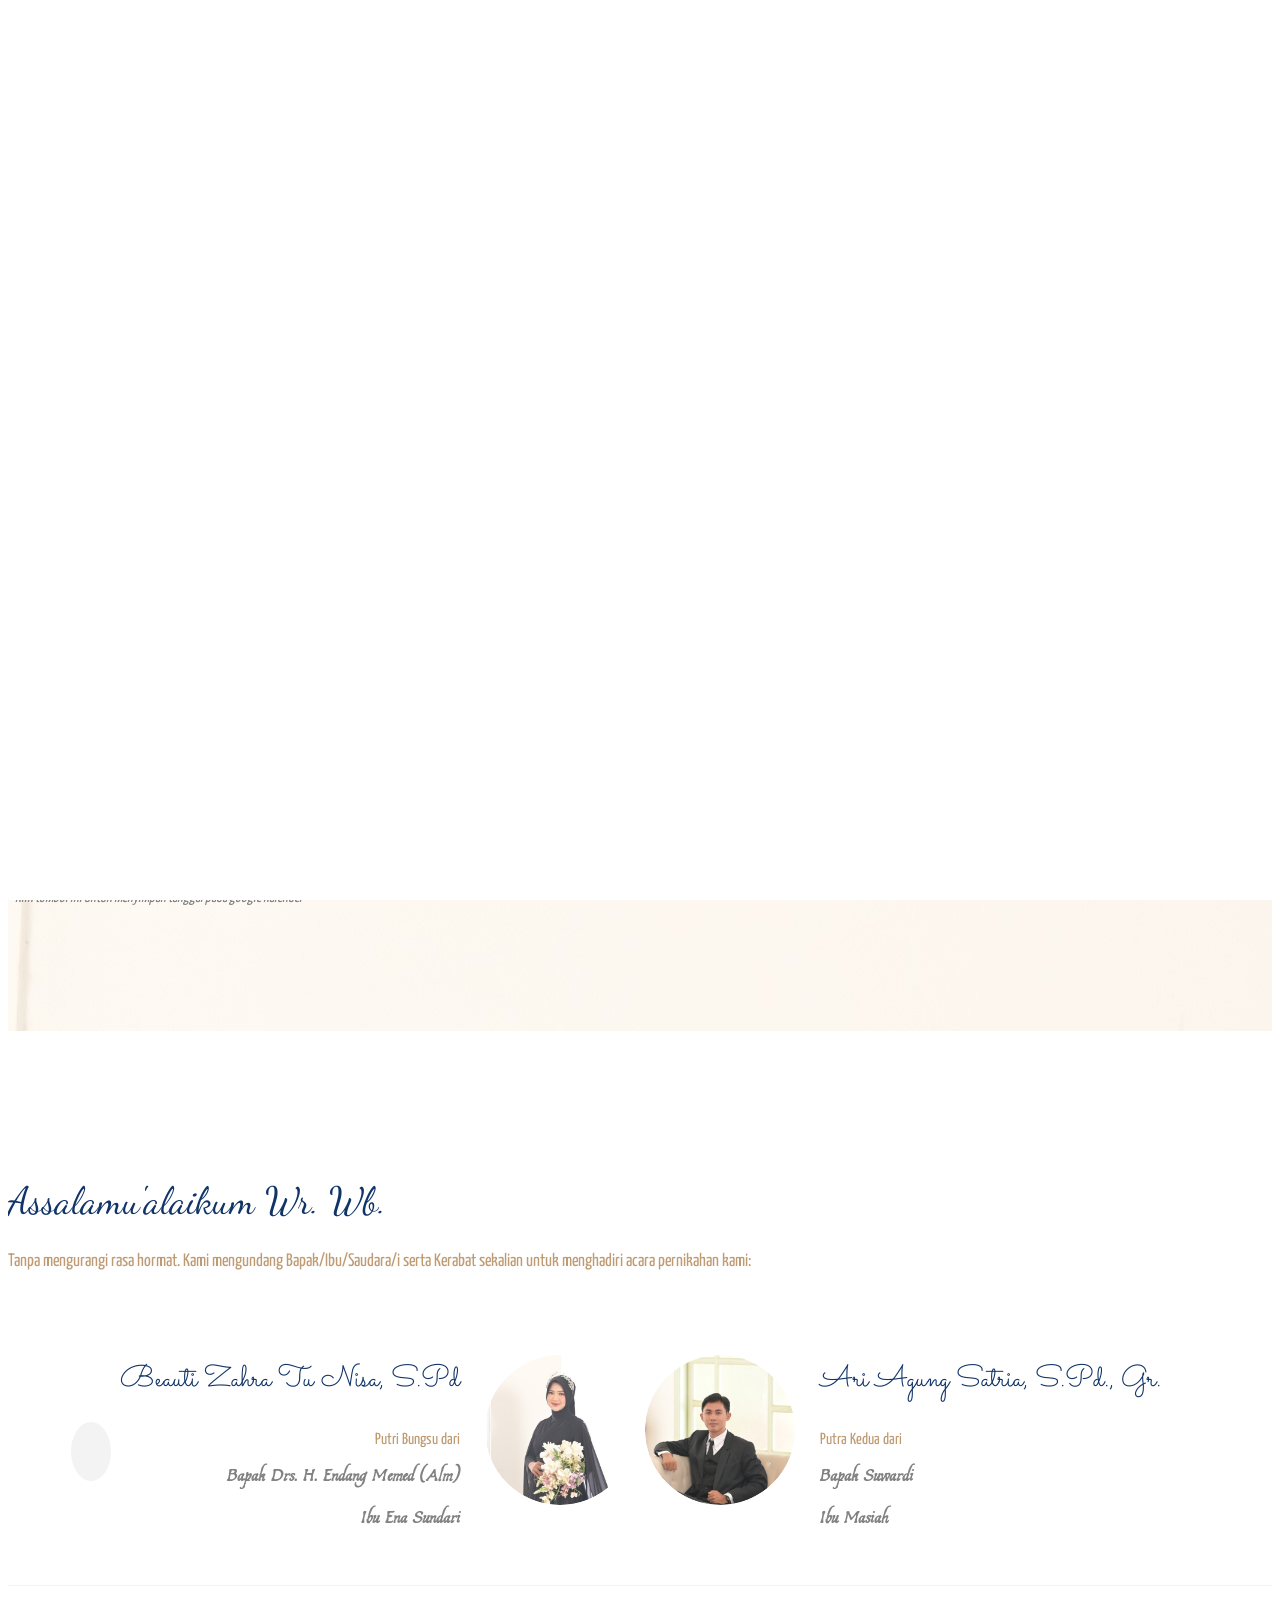
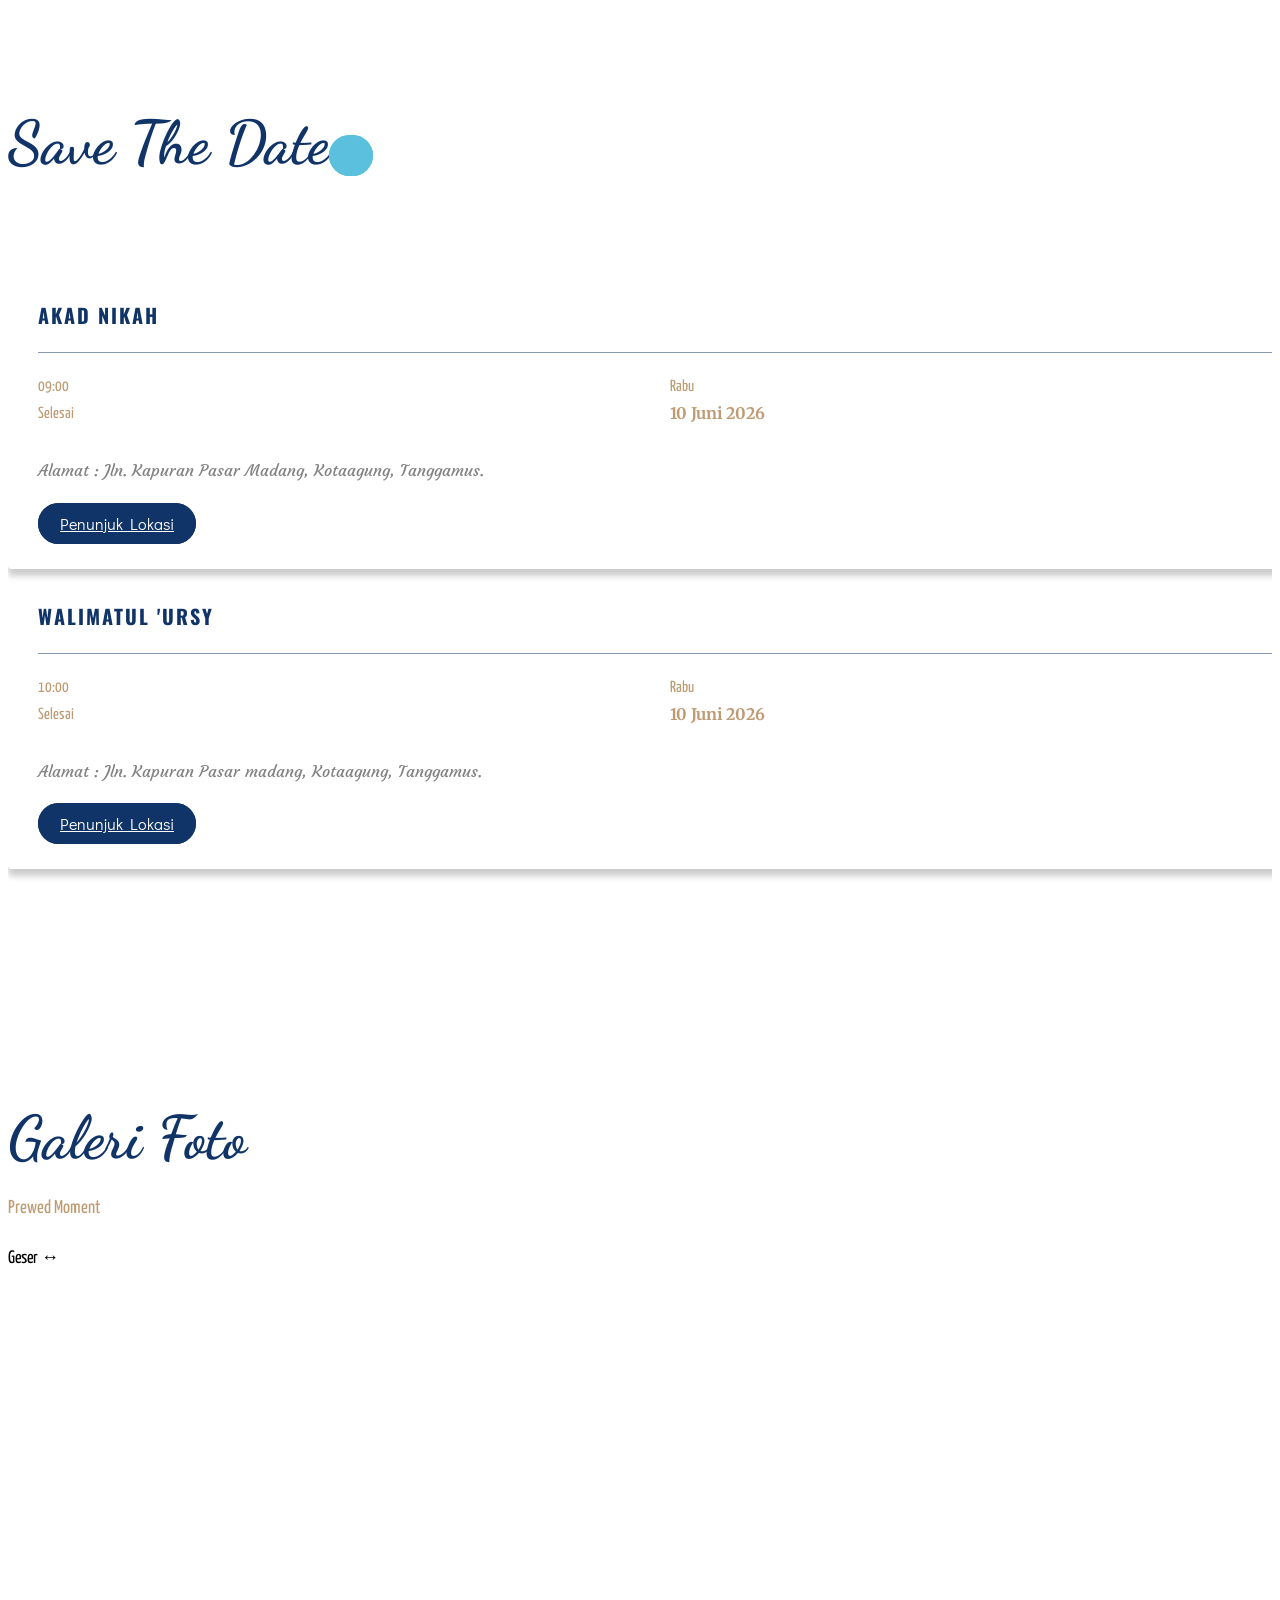
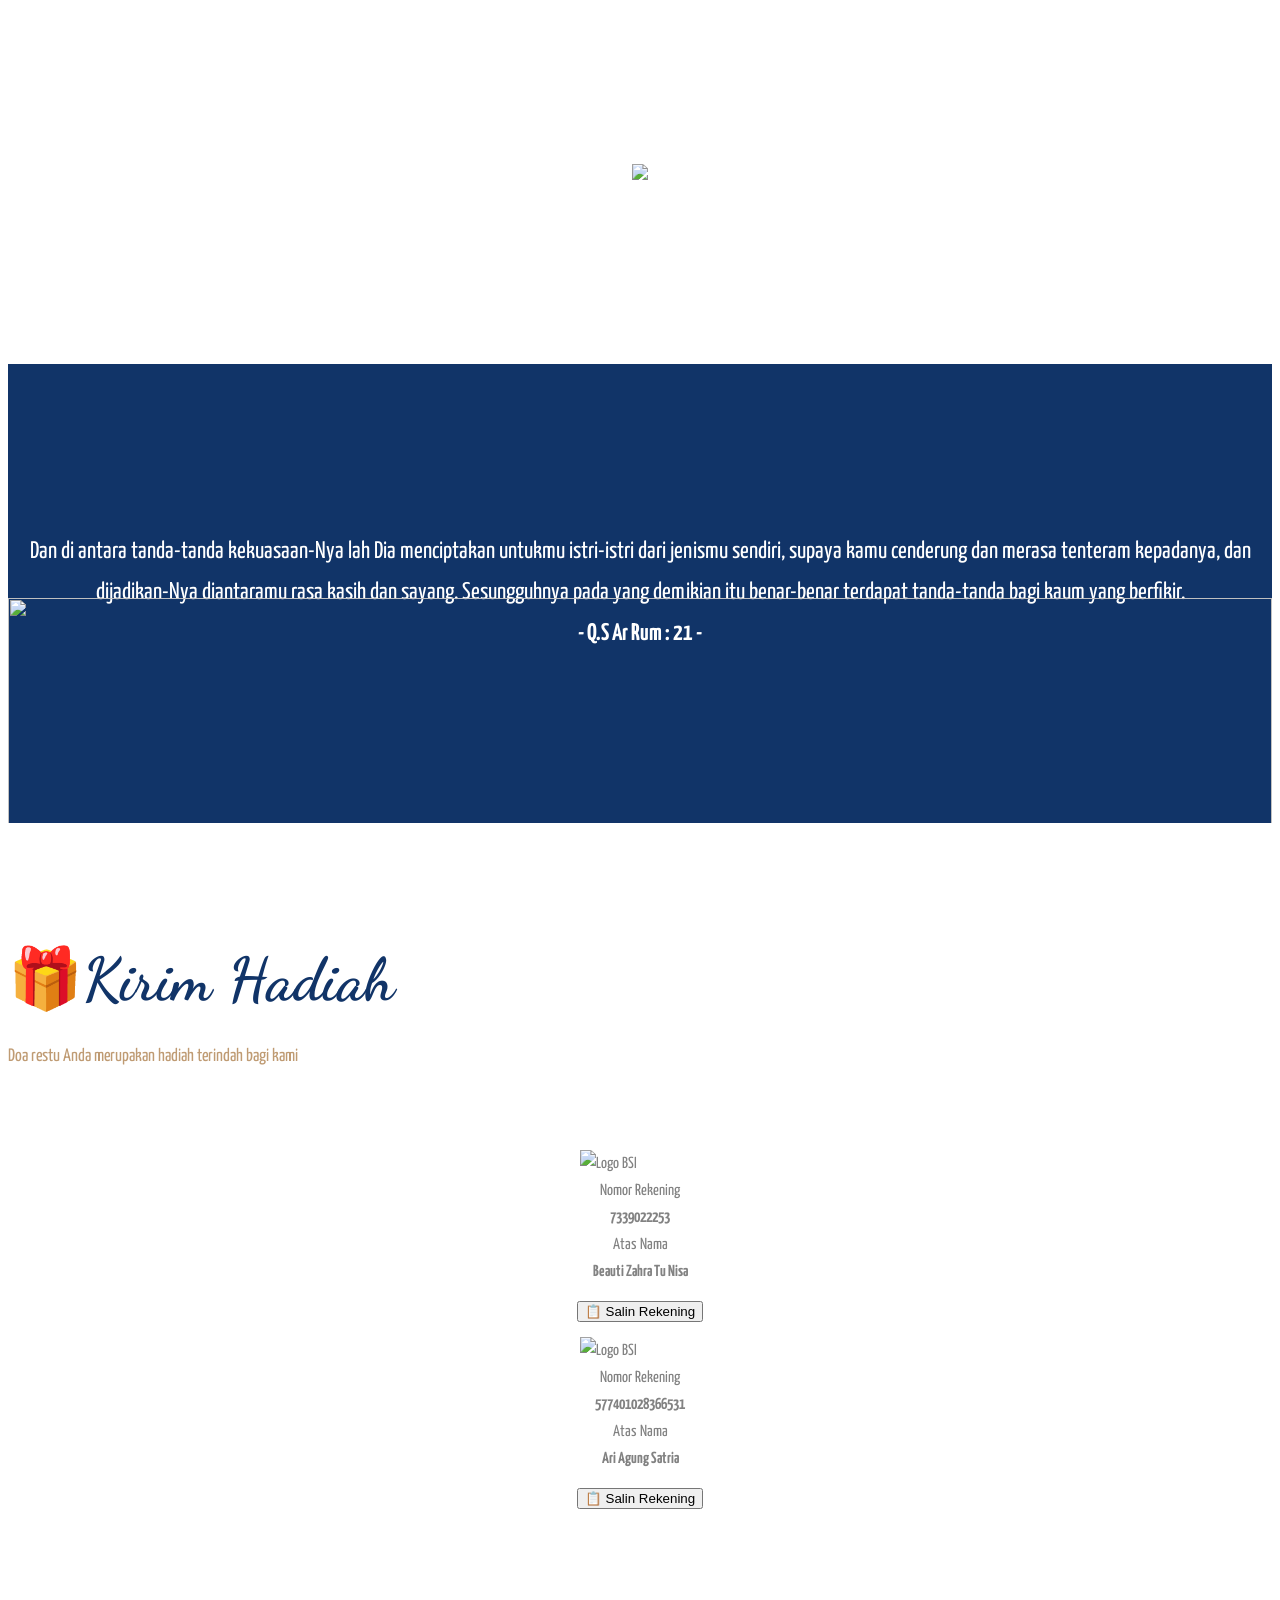
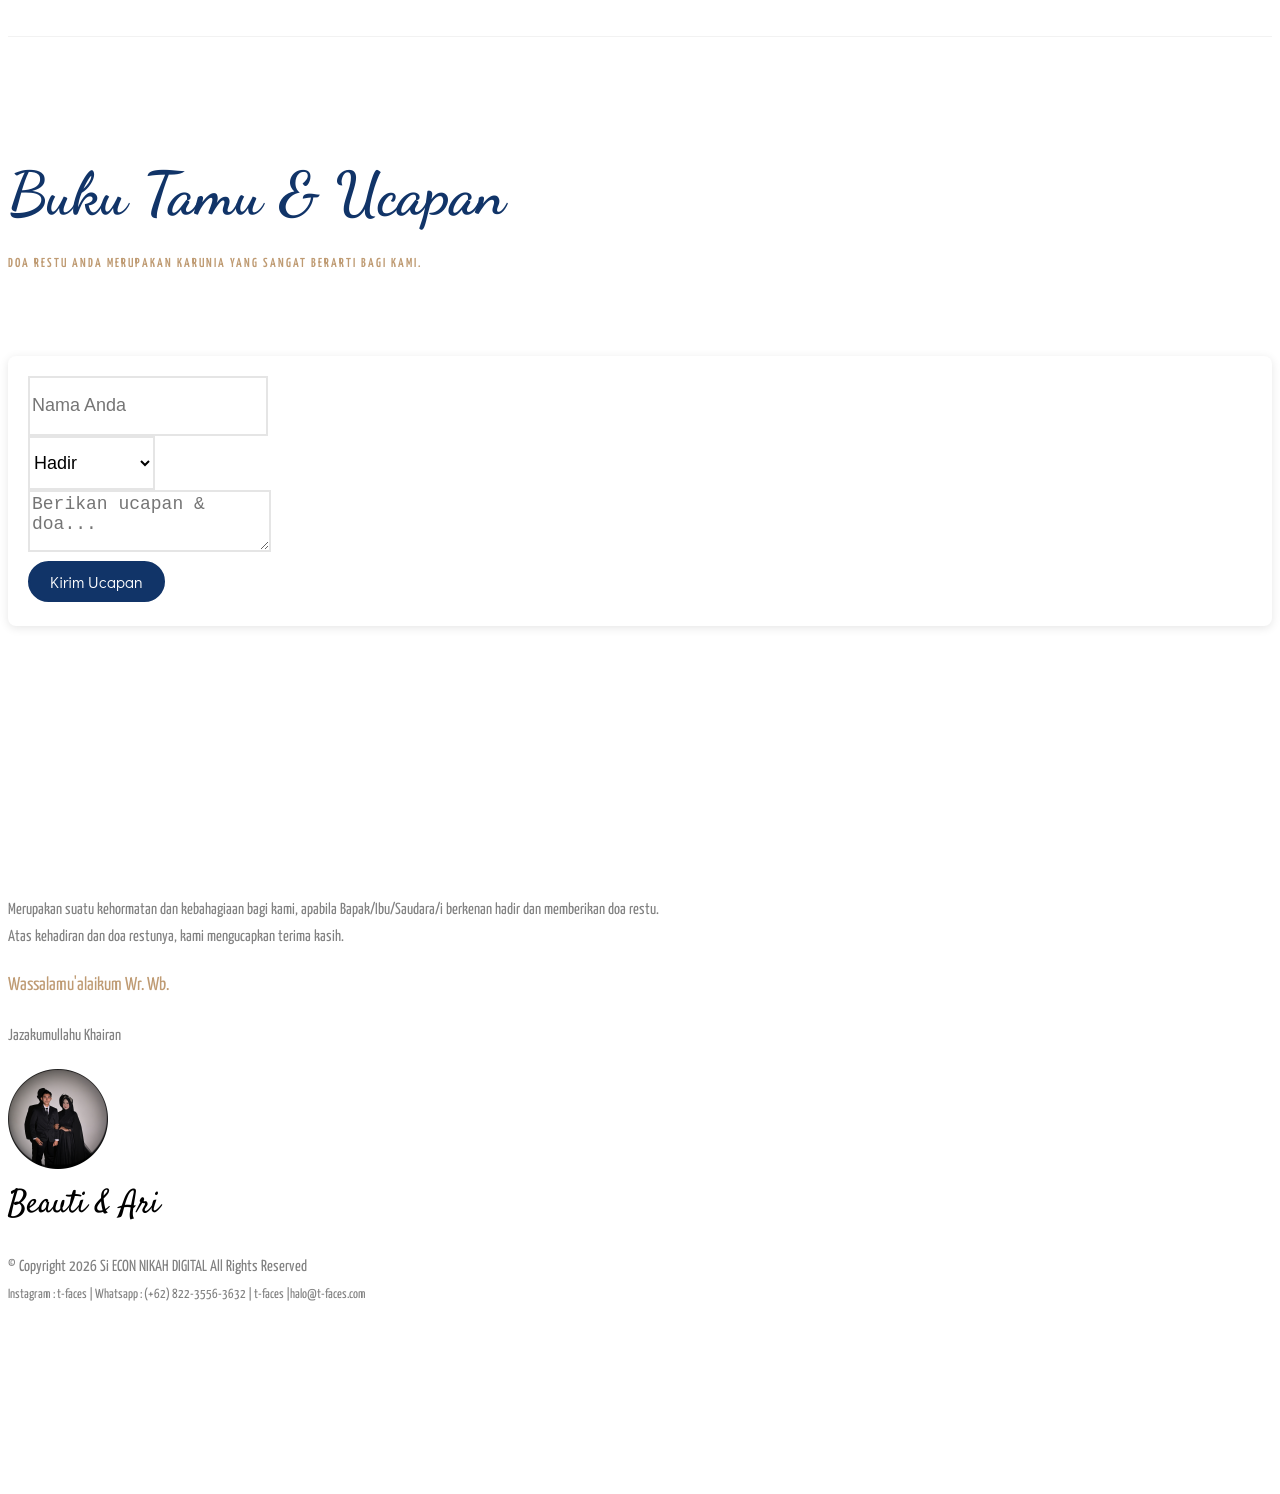
==== commit 0c021be2: "Add description paragraph for photo gallery section" ====
--- a/index.html
+++ b/index.html
@@ -197,7 +197,7 @@
 			<div class="container">
 				<div class="row">
 					<div class="col-md-8 col-md-offset-2 text-center fh5co-heading animate-box fadeInUp animated-fast">
-						<img src="images/half%20circle%20flower-500.png" alt="" class="couple-main">
+						<img src="images/half%20circlee.png" alt="" class="couple-main">
 					</div>
 				</div>
 				<div class="row">
@@ -225,7 +225,7 @@
 			</div>
 			<div class="row">
 				<div class="col-md-8 col-md-offset-2 text-center fh5co-heading animate-box">
-					<img src="images/half%20circle%20flower-500.png" alt="" class="couple-main">
+					<img src="images/half%20circlee.png" alt="" class="couple-main">
 				</div>
 			</div>
 			<div class="row">
@@ -367,6 +367,7 @@
 				<div class="col-md-8 col-md-offset-2 text-center fh5co-heading animate-box">
 					<h2>Galeri Foto</h2>
 					<h3 style="color: #bf9b73">Prewed Moment</h3>
+					<p style="color: #000000">Geser &harr;</p>
 				</div>
 			</div>
 			<div class="row row-bottom-padded-md animate-box">
@@ -988,10 +989,10 @@
 			{
 				src: 'images/gallery/10R DSC_3216.JPG.jpeg',
 				thumb: 'images/gallery/10R DSC_3216.JPG.jpeg',
-				/*subHtml: `<div class="lightGallery-captions">
-					<h4>Caption 1</h4>
-					<p>Description of the slide 1</p>
-				</div>`,*/
+				subHtml: `<div class="lightGallery-captions">
+					<h4>Geser &harr;</h4>
+					<p>Geser &rarr;</p>
+				</div>`,
 			},{
 				src: 'images/gallery/DSC_3241.JPG.jpeg',
 				thumb: 'images/gallery/DSC_3241.JPG.jpeg',
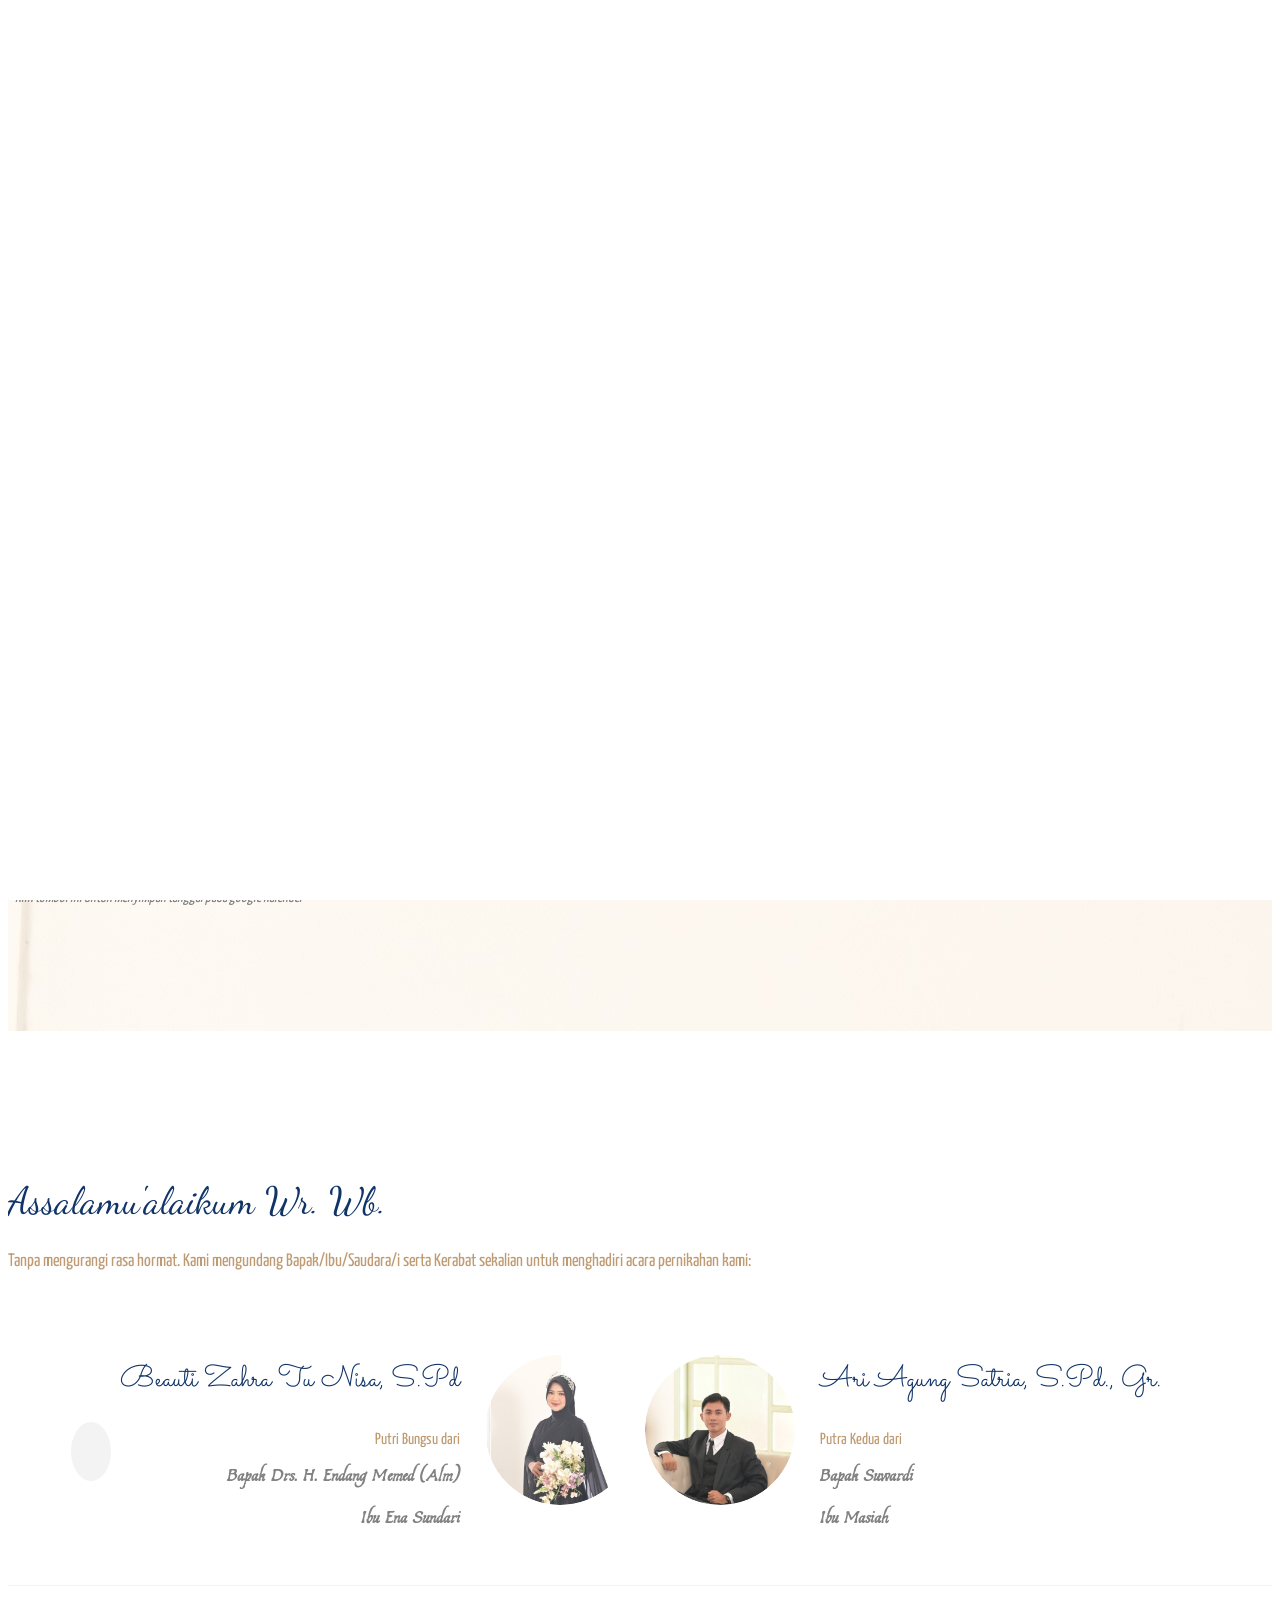
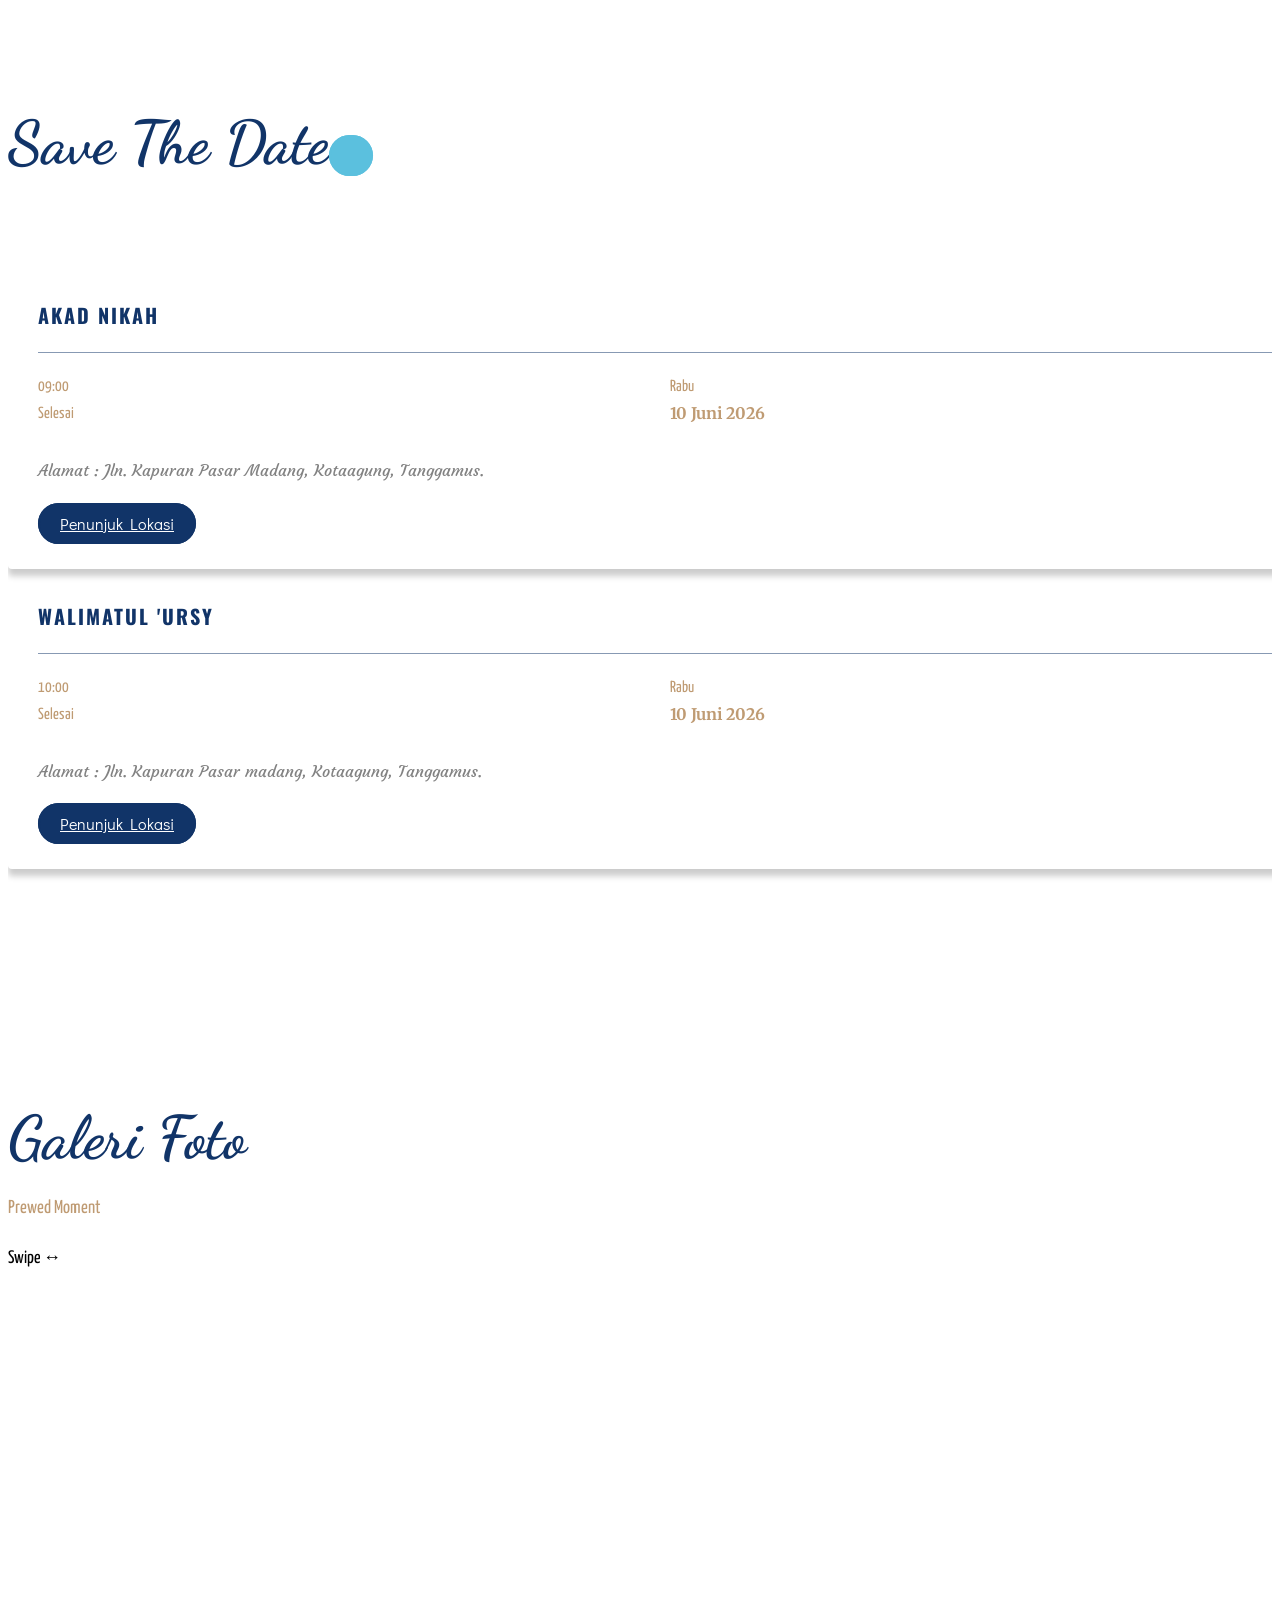
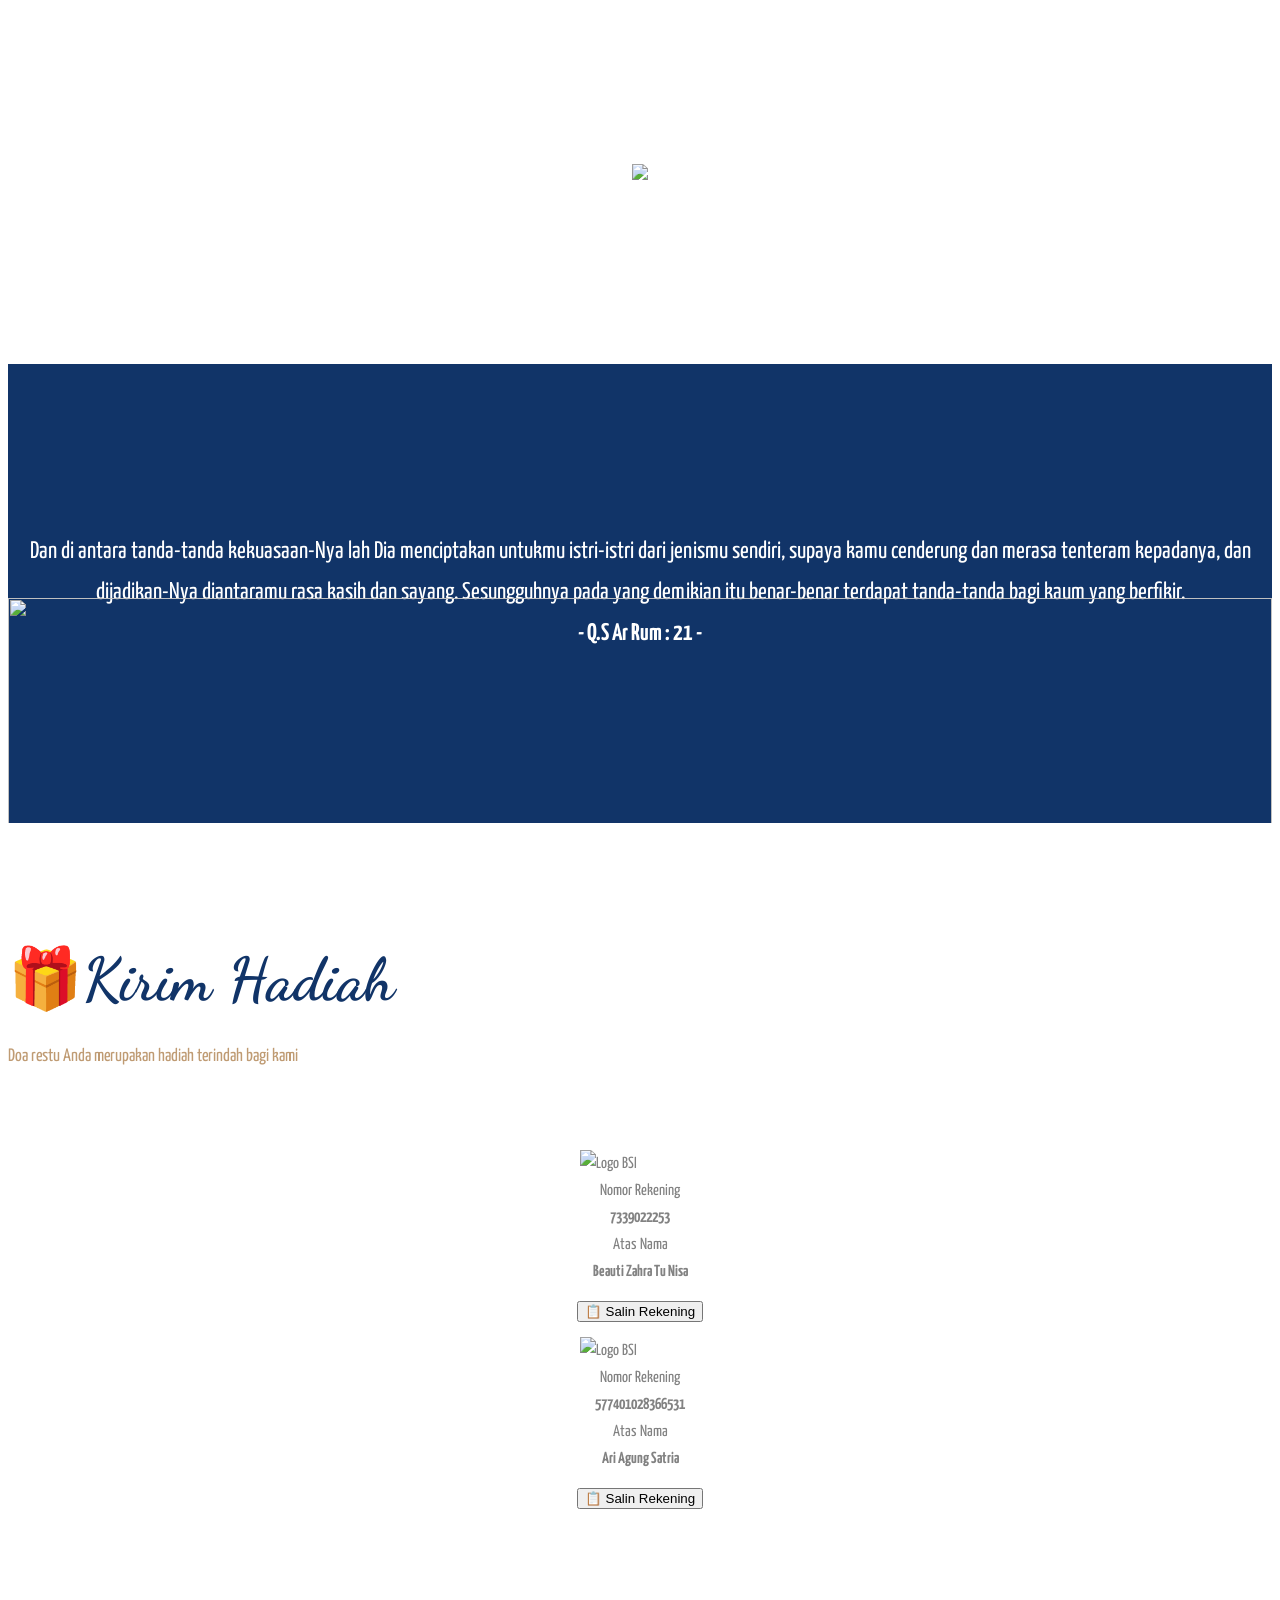
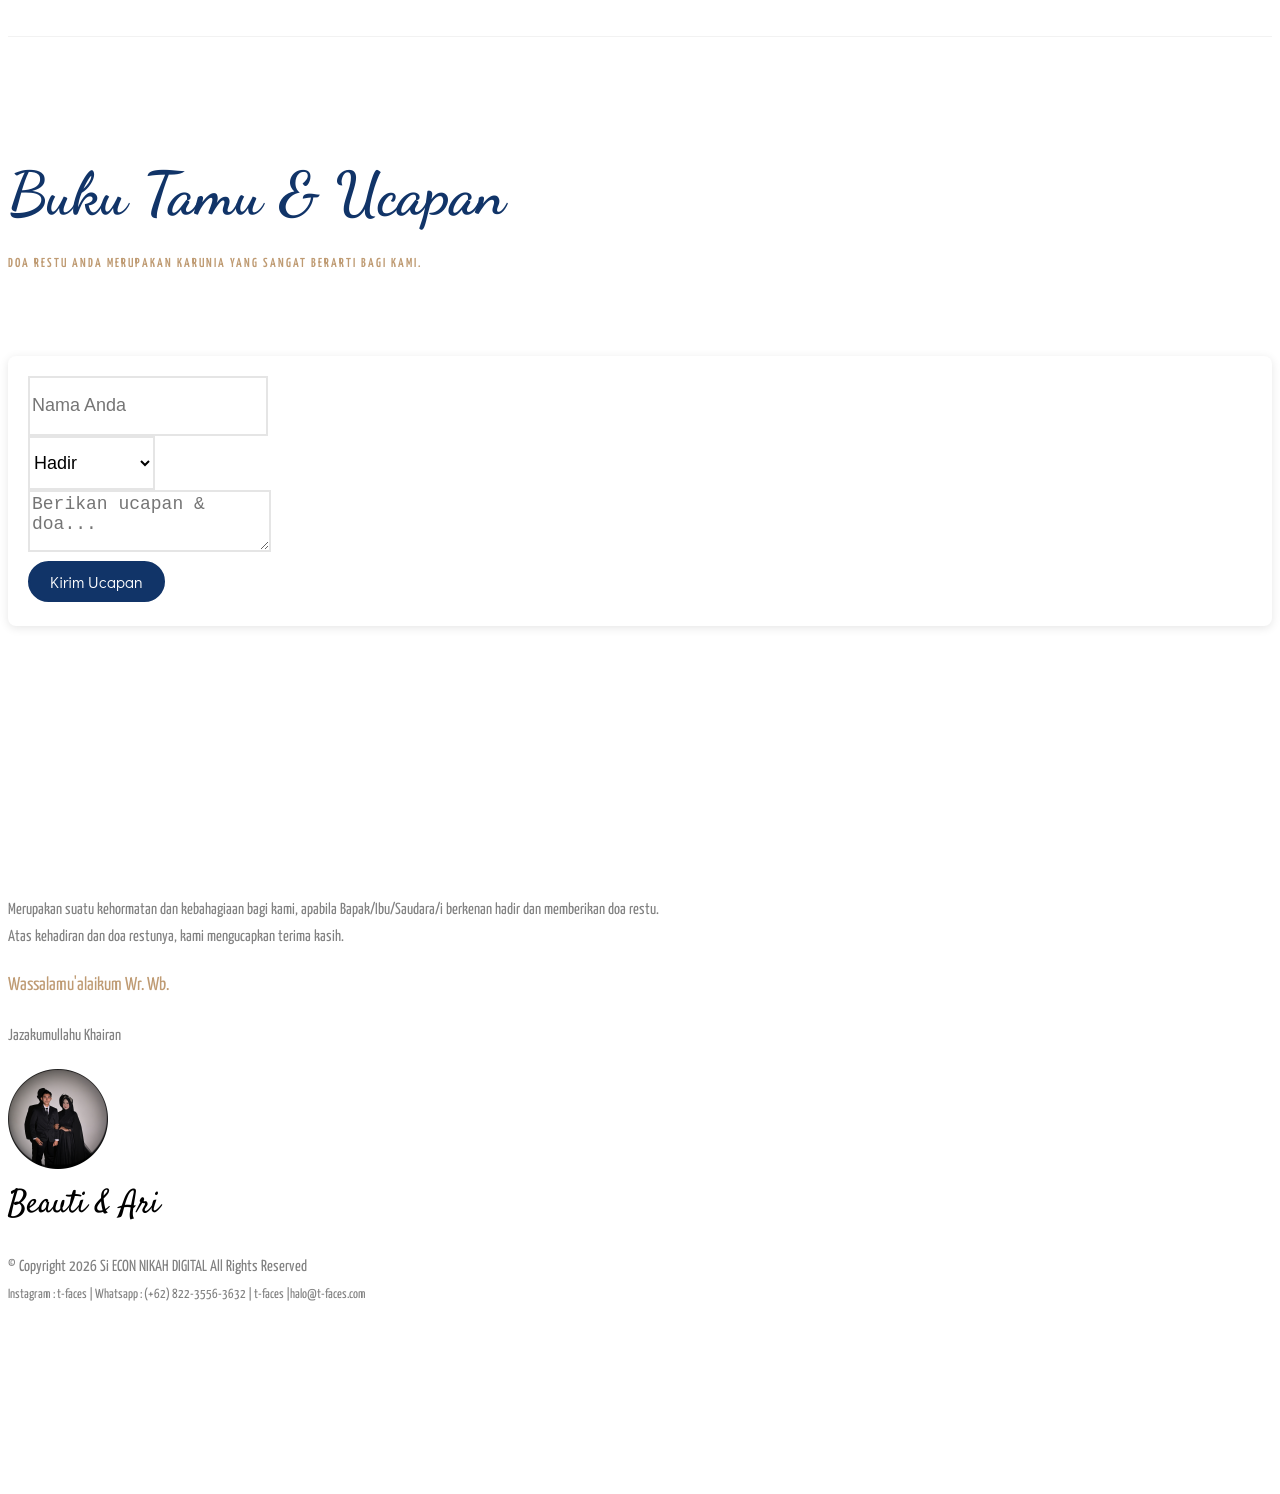
==== commit 02539f38: "Update index.html" ====
--- a/index.html
+++ b/index.html
@@ -367,7 +367,7 @@
 				<div class="col-md-8 col-md-offset-2 text-center fh5co-heading animate-box">
 					<h2>Galeri Foto</h2>
 					<h3 style="color: #bf9b73">Prewed Moment</h3>
-					<p style="color: #000000">Geser &harr;</p>
+					<p style="color: #000000">Swipe &harr;</p>
 				</div>
 			</div>
 			<div class="row row-bottom-padded-md animate-box">
